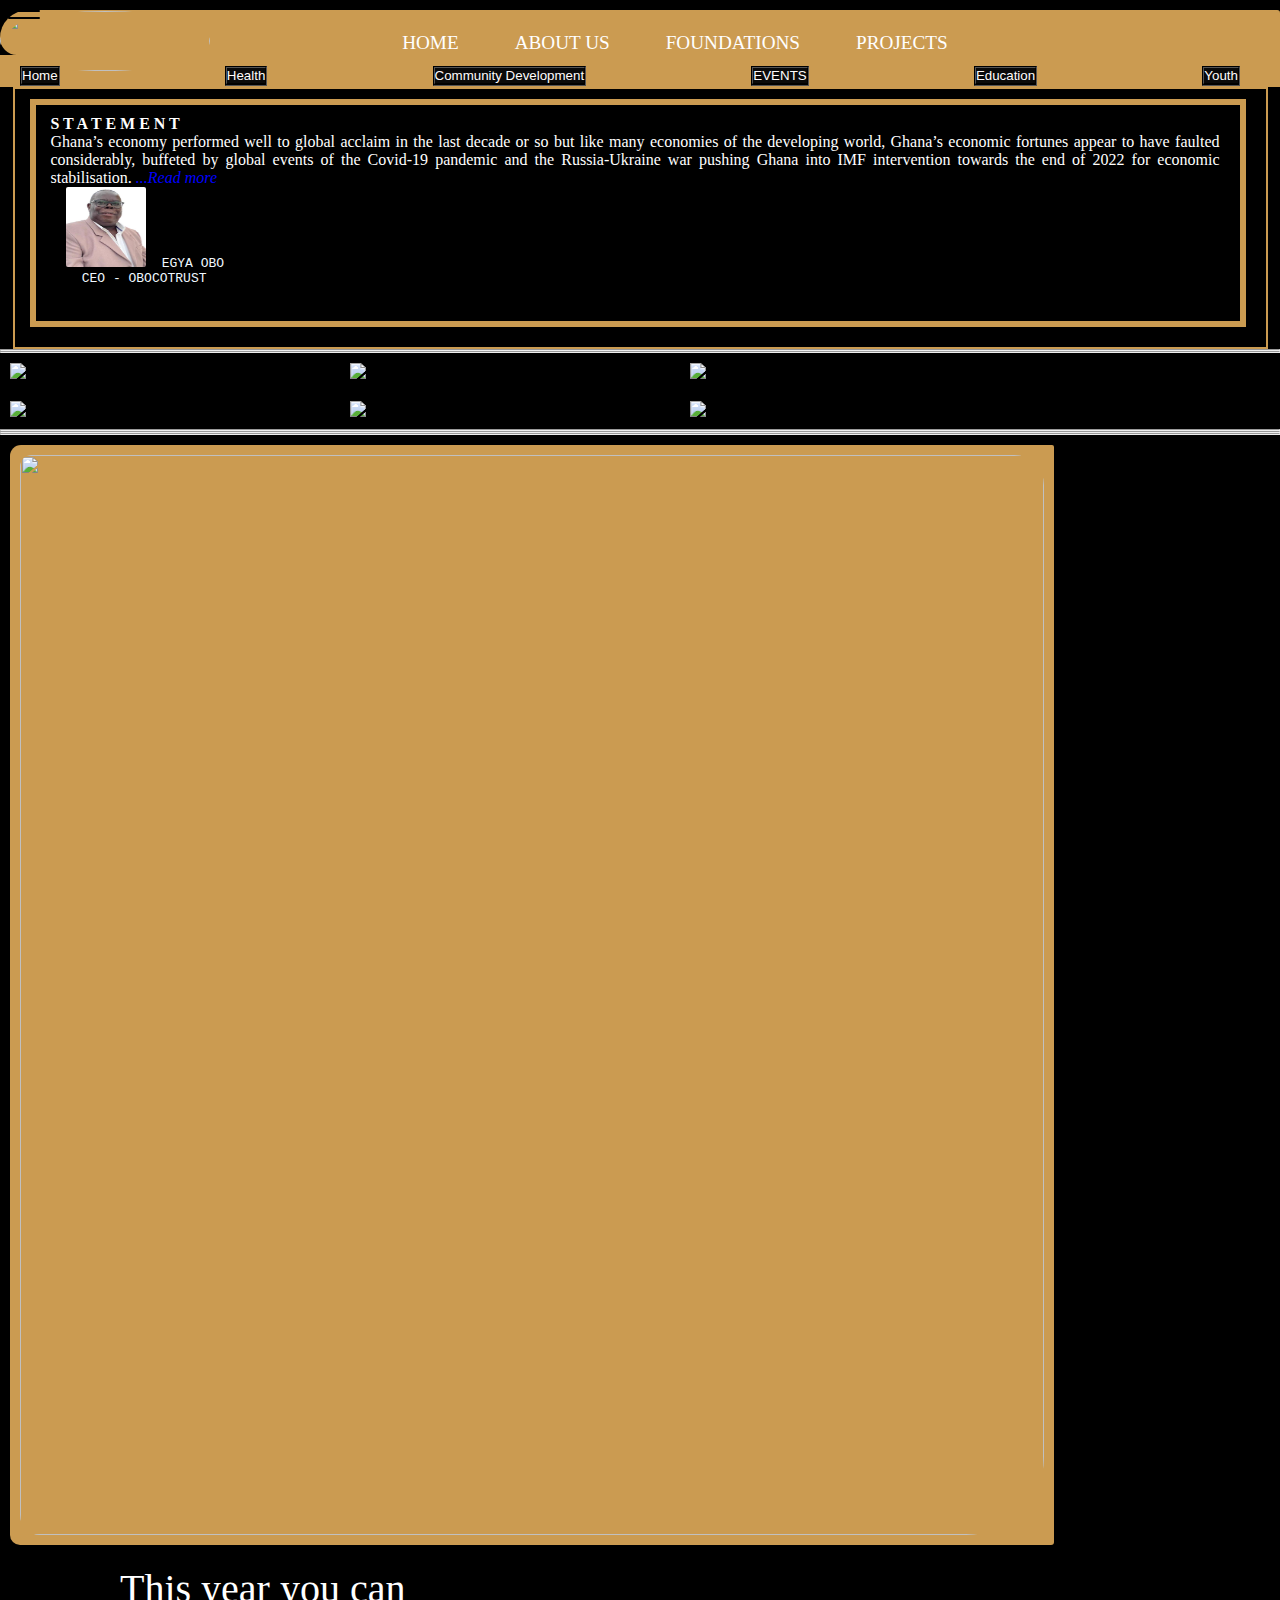
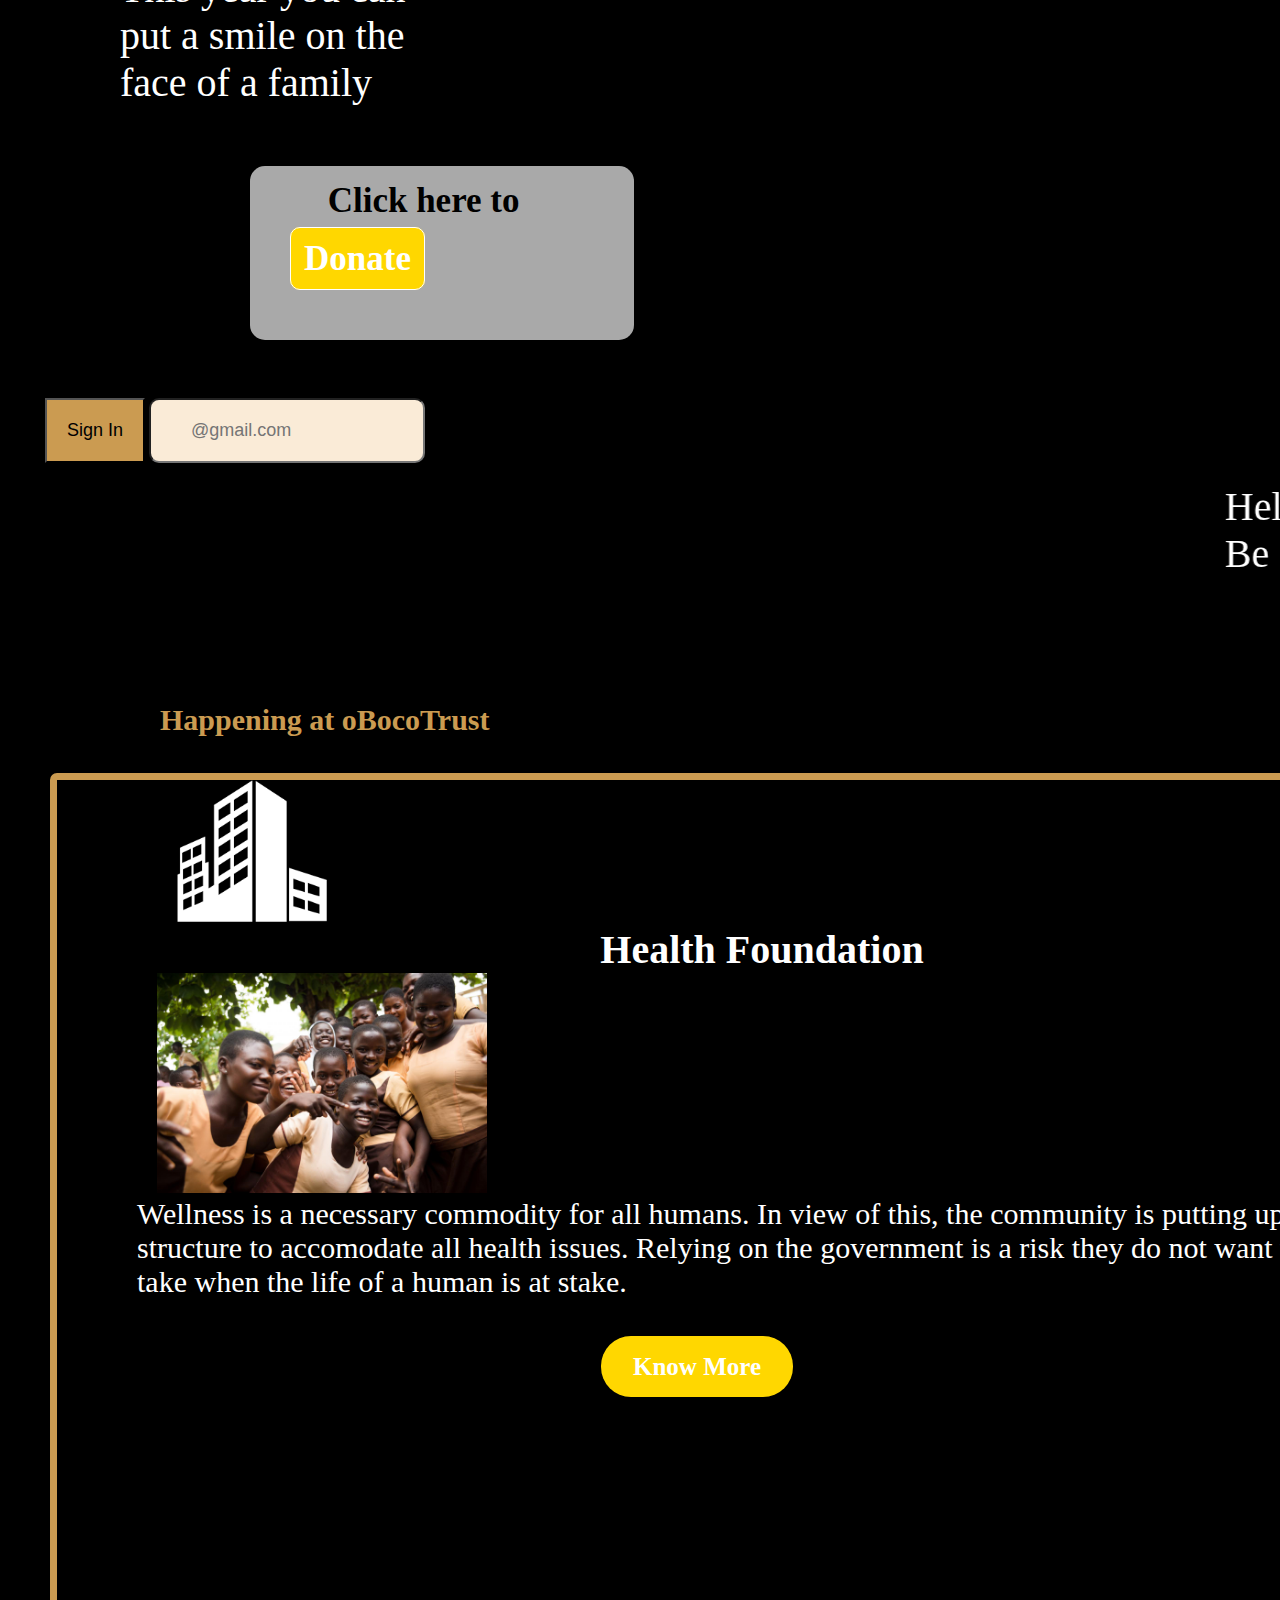
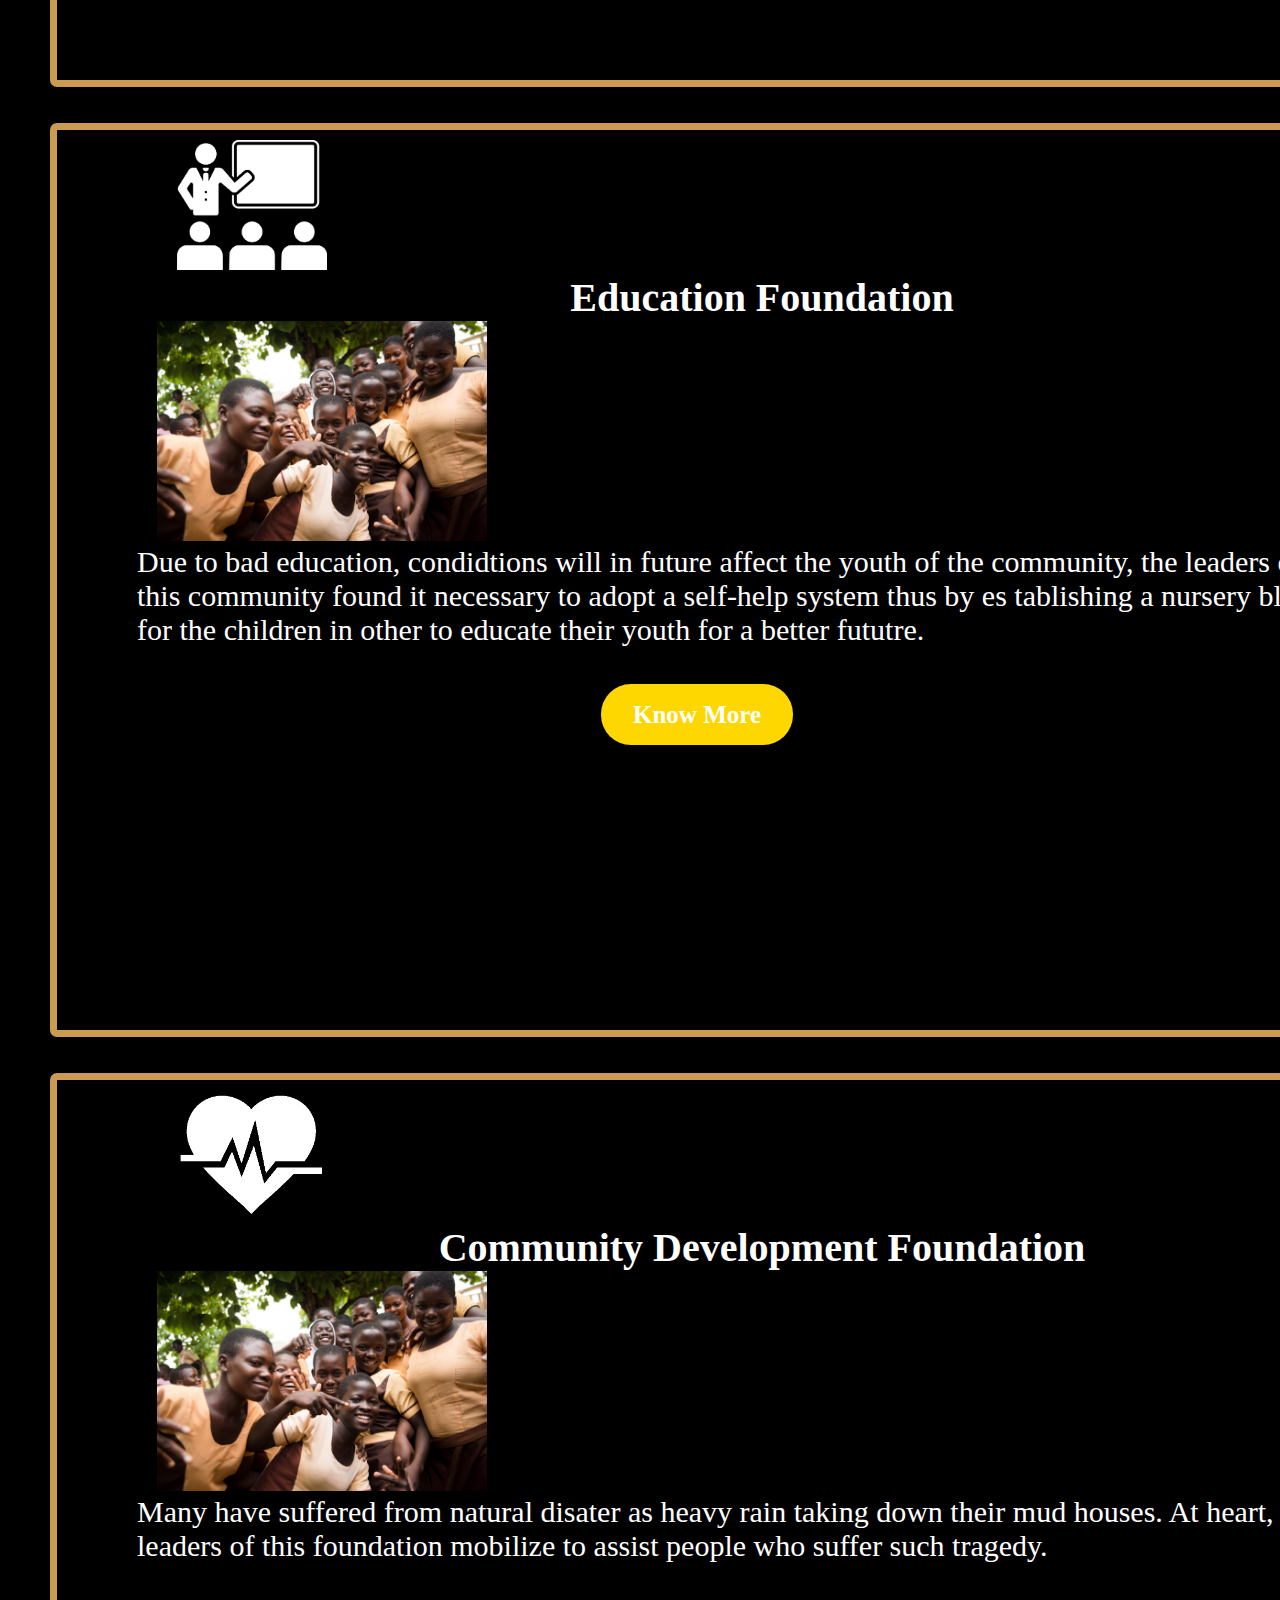
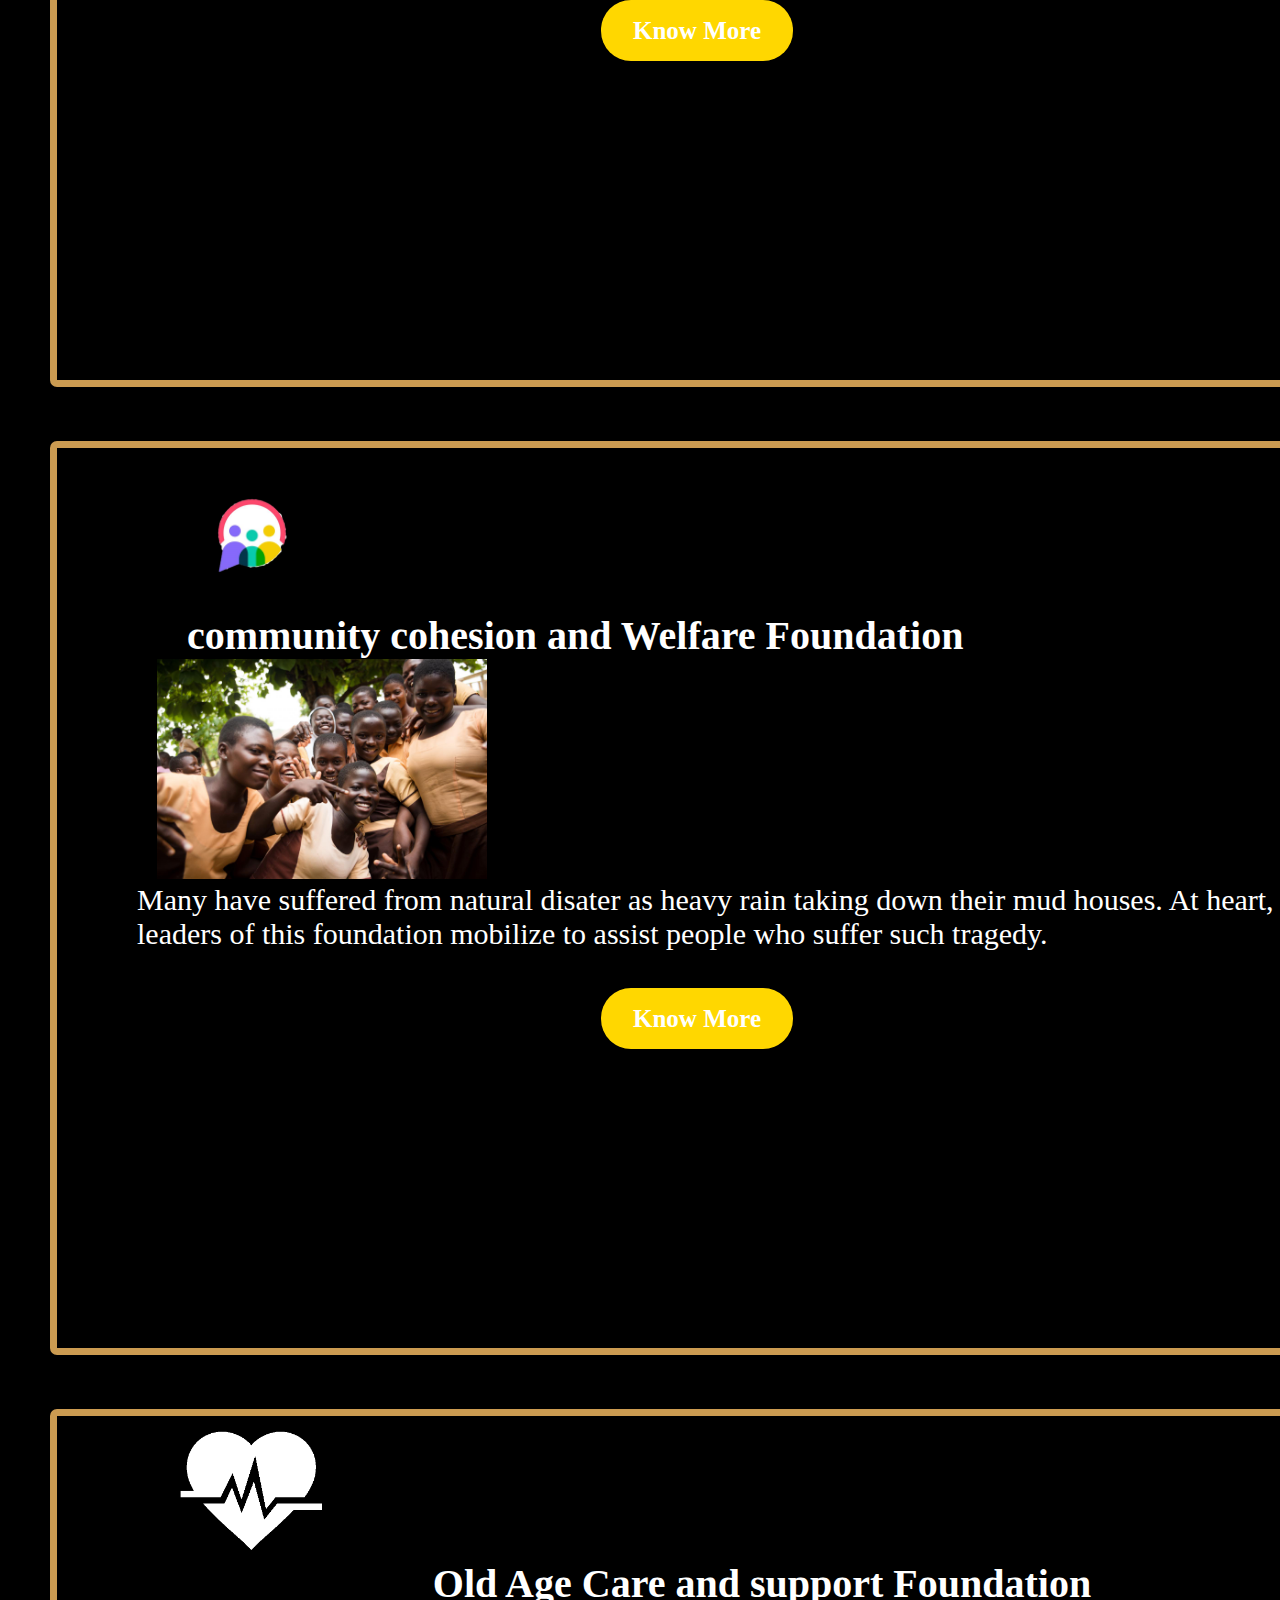
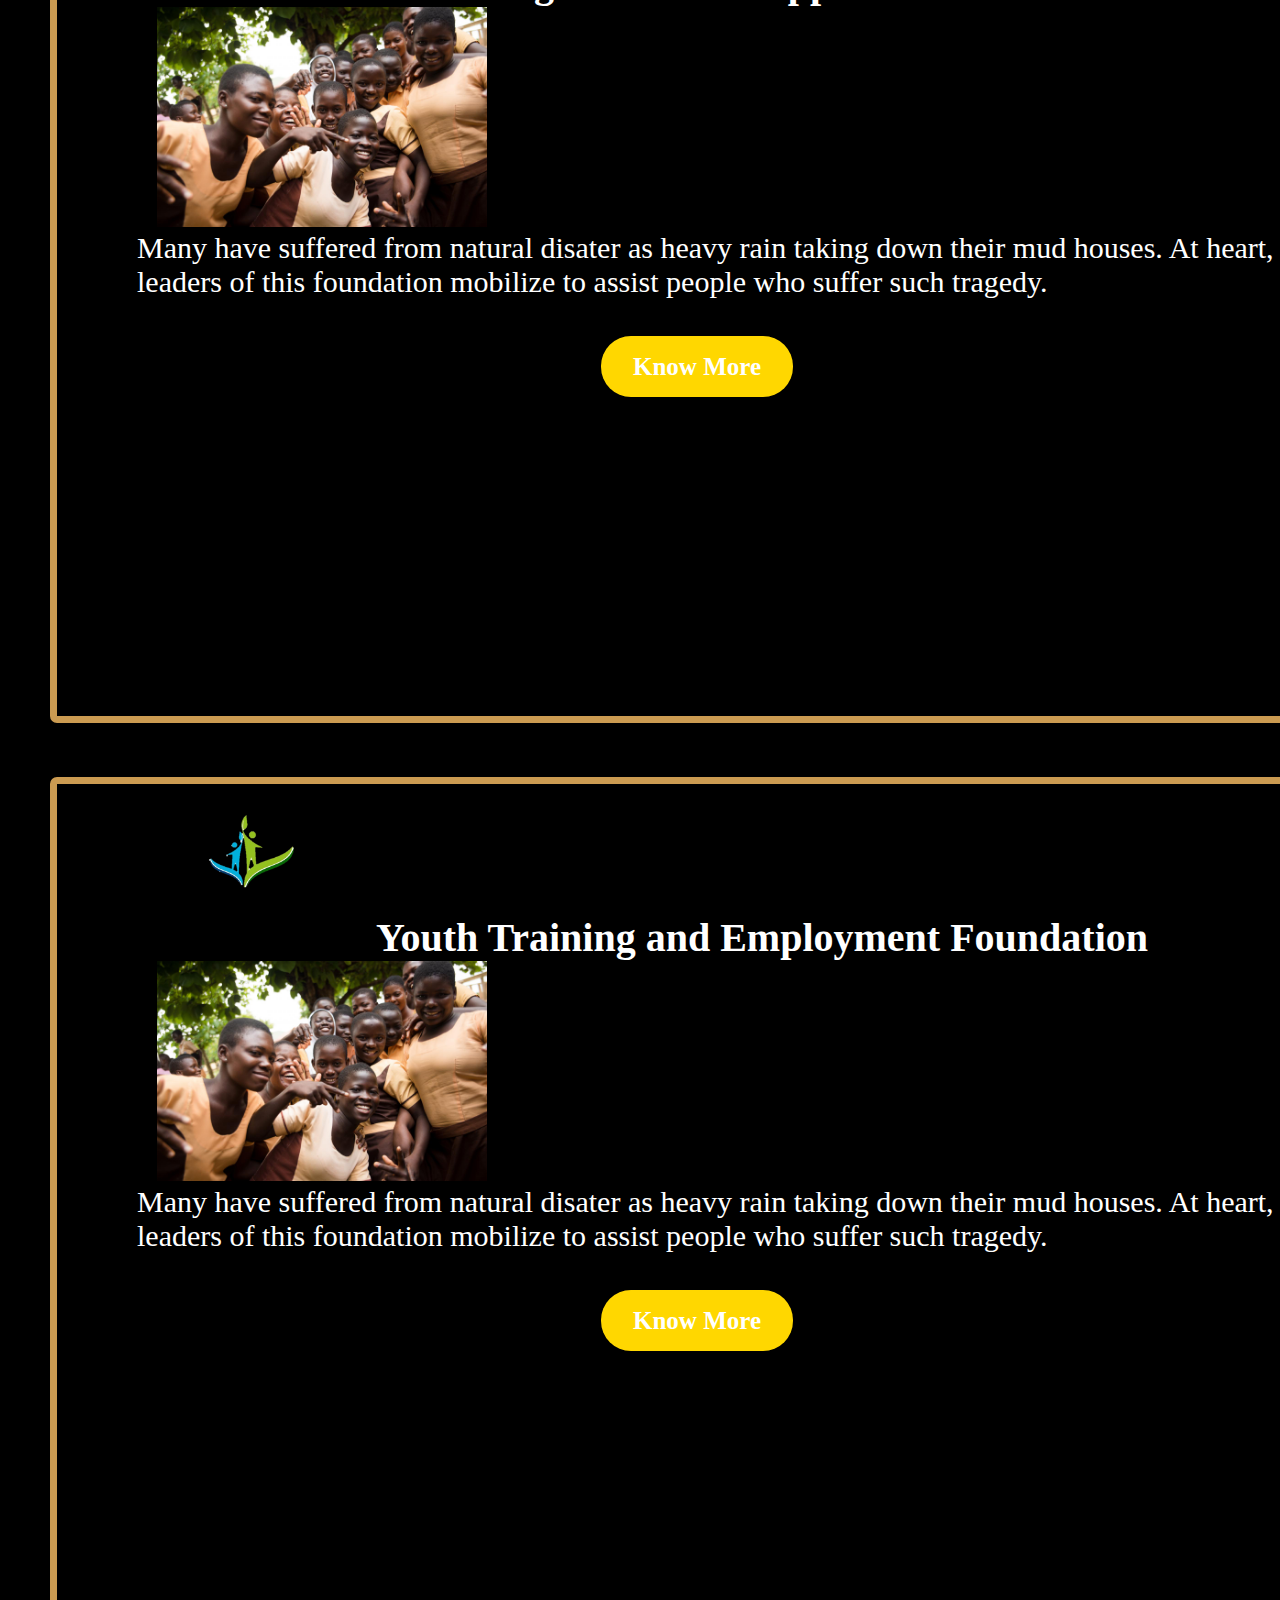
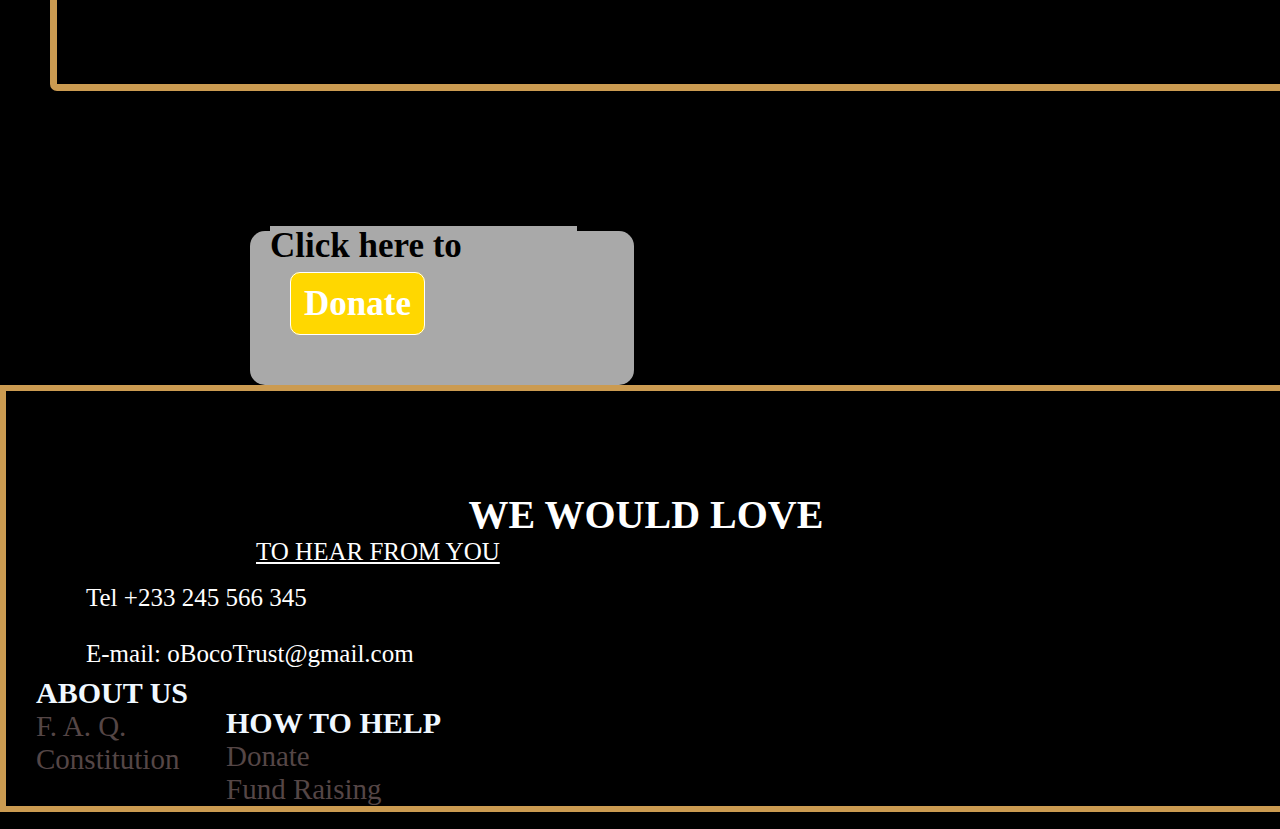
==== index.html @ 79bcd11e "Add files via upload" ====
<!DOCTYPE html>
<html lang="en">
<head>
    <meta charset="UTF-8">
    <meta http-equiv="X-UA-Compatible" content="IE=edge">
    <meta name="viewport" content="width=device-width, initial-scale=1.0">
    <link rel="stylesheet" href="new.css">
    <link rel="stylesheet" href="https://cdn.jsdelivr.net/npm/swiper@8/swiper-bundle.min.css"/>
    <title>ObocoTrust</title>
</head>
<body>
    <header>
        <input type="checkbox" id="nav-toggle" class="nav-toggle">
        <label for="nav-toggle" class="nav-toggle-label"><span></span></label>
    <div class="logo-frame">
    <img class="logo" src="images/logo.jpg" alt="">
</div>
<!-------Menu-->
<nav>
    <div class="menu">
    <ul>
        <li class="active"><a href="index.html"> Home</a></li>
        <li><a href="aboutpage.html">About Us</a></li>
        <li><a>Foundations</a>
            <div class="submenu">
            <ul> 
                <li><a href="edu.html">Education</a></li> 
                <li><a href="comm.html">Community Development and cohesion</a></li> 
                <li><a href="health.html">Health</a></li> 
                <li><a href="youth.html">Youth Training and Employment</a></li> 
            </ul>
        </div>
        </li>
        <li><a>Projects</a>
            <div class="submenu">
                <ul> 
                    <li><a href="dev.html">Development</a></li> 
                    <li><a href="comm.html">community cohesion and Welfare Foundation </a></li> 
                    <li><a href="old.html">Old Age Care and support Foundation</a></li> 
                </ul>
            </div>
        </li>
    </ul>
</div>
</nav>
</div>
<div class="address">
    <p> Address:</p>
    <p>Post Office Box 72 </p>
    <p>Abora Obohen via Abura Dunkwa</p>
    <p>Tel: +447865023862</p>
    <p>Digital Address (GPS): CA-03344-1265 </p>

</div>
</header>
<!--Project-->
<div class="project">
    <a href="index.html">
        <button>Home</button>
      </a>
    <a href="health.html">
        <button>Health</button>
      </a>
      <a href="dev.html">
        <button>Community Development</button>
      </a>
      <a href="events.html">
        <button>EVENTS</button>
      </a>
      <a href="edu.html">
        <button>Education</button>
      </a>
      <a href="youth.html">
        <button>Youth</button>
      </a>
</div>
<!----Our Mission-->

<div class="containers">
    
   <div class="statement">
    <div class="our-mission">S T A T E M E N T</div>
    <p>Ghana’s economy performed well to global acclaim in the last decade or so
        but like many economies of the developing world, Ghana’s economic fortunes
        appear to have faulted considerably, buffeted by global events of the Covid-19
        pandemic and the Russia-Ukraine war pushing Ghana into IMF intervention
        towards the end of 2022 for economic stabilisation. 
         <span class="more">  

            The harsh realities
            inevitably affect development programmes in Ghana and disproportionately
            impact on living standards particularly that of rural communities where
            economic activity is usually low or non-existent.<br><br>
            Abora Obohen, a small town in the Abora, Asebu and Kwamankese District of
            the Central Region of Ghana, is a rural community of peasant farmers. It has
            a resident population of about 2,000 inhabitants but with many more having
            deserted the community in search of work and better life elsewhere due to
            lack of opportunities locally. <br><br>There are two or three small petty shops.
            Smallholder peasant farming forms an almost dire economic backbone of the
            community. Despite its poor state of infrastructure and economic well-being,
            the community is vibrant, thrives on tradition and religion having about six
            chiefs and eight or nine different churches which lead spiritual advancement to
            salvation even in economic and social malaise.<br><br> So the drift of the youth to
            cities after completing their basic education at the community schools is
            unavoidable in the circumstances.<br><br> The community suffers from lack of good
            basic infrastructure, there is poor housing, the roads are dangerous to drive
            on and the community schools are ill-equipped. There is a community clinic
            which also serves neighbouring towns and villages but facilities are poor and
            substandard. The structure of the clinic building itself is crumbling down due
            to bad construction and lack of maintenance.<br><br> Bore-hole water pumping
            stations which provide clean drinking water have broken down due to lack of
            maintenance forcing the community to use local ponds as source of water
            risking a return to water-borne diseases which blighted, maimed and even
            killed many people in the community in years gone past.<br>
           <img src="images/s3.jpg" style="height: fit-content; width: fit-content;">
            <br><br>Erosion is eating up
            the beautiful natural landscape of the community due to poor drainage so
            rainfall which the community’s farming population relies on in absence of
            proper irrigation system, has now become a death trap as torrential rain pulls
            down mud-built houses and makes families homeless.<br><br> 
            These dire conditions make life difficult and with the current harsh economic
            realities of Ghana, any hope of a government intervention to make things
            better is far-fetched. Despite all the gloom, there are great attributes of
            community spirit, willingness to engage and working together to improve
            things for themselves if money for materials is made available. <br><br> For decades,
            the community has devoted each Wednesday for communal work to clean up
            the streets and around. <br><br> The youth work each Wednesday freely and
            enthusiastically. This is the spirit the founders of OBOCOTRUST and other
            leaders in the community have tapped into and channelled it in starting a self
            help project of building a Day Nursery to provide for early learning for our
            children. <br><br> The Day Nursery project is now at an advanced stage with the
            roofing having been done. This gives the community hope that collectively we
            can improve life outcomes if we think well and work together with
            determination. So far, funding for the Day Nursery project has been through
            self-fundraising voluntary donations from the community, but with low income
            levels, the project is taking far too long to complete. We need financial
            support to do more to make things better in the community. <br>We have a good
            story but need support.<br><br> 
            These are the imperatives which led to OBOCOTRUST NGO being set up as
            a voluntary non-profit and non-governmental organisation and a vehicle
            through which we can develop community cohesion and also source national
            and international charitable grants, philanthropist and voluntary donations
            from benefactors to help improve the community and its neighbouring areas.<br><br> 
            OBOCOTRUST will lead the drive for change, provide impetus for
            developments in the community which we hope will spread to its neighbouring
            towns, villages and within the District for the general good of society.<br><br> 
            Financial support, expertise engagement and advice and volunteer
            participation are what we pray for to make good things happen. God help us. <br><br>

        </span>
        <a href="#" class="read-more"><i>...Read more</i></a>
        </p>
        <pre>  <img class="ceo-image" src="ceo.JPG" alt="image" style="width: 80px; height: 80px;">  EGYA OBO
    CEO - OBOCOTRUST
            </pre>
        <div class="line"></div>
</div> 
  </div>
  <hr class="line">
  <script>
   const moreText = document.querySelector(".more");
const readMore = document.querySelector(".read-more");

readMore.addEventListener("click", function() {
if (moreText.style.display === "none") {
readMore.innerHTML = "Read Less"; 
moreText.style.display = "inline";
} else {
readMore.innerHTML = "Read More"; 
moreText.style.display = "none";
}
});

  </script>
    <!---The First Image-->
    <hr>
    <div class="image-gallery">
        <img src="vids/d2.jpg" alt="image1" controls>
        <img src="vids/e6.jpg" alt="image1">
        <img src="vids/2h2.jpg" alt="image1">
        <img src="vids/d1.jpg" alt="image1">
        <img src="vids/e4.jpg" alt="image1">
        <img src="vids/e5.jpg" alt="image1">
        
      </div>
      
    
    <hr>
     
    <hr>
     
    <hr>
    <div class="container">
        <div class="swiper">
            <div class="swiper-wrapper">
    <div class="swiper-slide"><img src="images/e4.jpg" alt="" ></div>
    <div class="swiper-slide"><img src="images/s2.jpg" alt="" ></div>
    <div class="swiper-slide"><img src="images/h10.jpeg" alt=""></div>
    <div class="swiper-slide"><img src="images/s4.jpg" alt="" ></div>
    <div class="swiper-slide"><img src="images/education.png" alt="" ></div>
    <div class="swiper-slide"><img src="images/h11.jpeg" alt="" ></div>
</div>
</div>

</div>
<script src="https://cdn.jsdelivr.net/npm/swiper@8/swiper-bundle.min.js"></script>
 
<script>
const swiper = new Swiper('.swiper', {
autoplay: {
  delay:3000,
  disableOnInteraction: false,        },

loop: true,

// If we need pagination
pagination: {
el: '.swiper-pagination',
clickable: true,
},

// Navigation arrows
navigation: {
nextEl: '.swiper-button-next',
prevEl: '.swiper-button-prev',
},


});
</script>
<!---------Put A Smile-->
<div class="wordsone">
    <p class="wordsone" style="color: white;">This year you can<br>put a smile on the <br> face of a family</p>
</div>
<div class="linking">
    <p class="wordstwo" style="color:black;"><bold>Click here to</bold></p><br>
    <a class="another-link" href="">Donate</a>
</div><br>
    <!-------The Form-->
    <form action="sign.html" class="">
        <div class="fill">
        <input type="submit" value="Sign In" class="fills">
        <input type="email" placeholder="    @gmail.com" class="fillse">
    </div>
    </form>   
<!---------Put A Smile-->
<div class="wordsone">
    <p class="wordsone" style="color: white;"> <marquee hspace = "20">Help us build our community <br> Be our Hero!!</marquee></p>
</div>
<!------<div class="linking">
    <p class="wordstwo" style="color: white;">Click here to</p><br>
    <a class="another-link" href="">Donate</a>
</div><br>-->
<br>
<br> 
<!------Happening at ObocoTrsut-->

<h3 class="happening">Happening at oBocoTrust</h3><br><br>

<!-------First Card-->
<div class="flash-cards">
<img class="pngss" src="amenities.png";  alt="">
<h4 class="writtings"><center>Health Foundation</center></h4>
<img class="my-images" src="schoolchildren.jpg" alt="";>
<p class="groups">Wellness is a necessary commodity for all humans. In view of this, the community is 
    putting up a structure to accomodate all health issues.
    Relying on the government is a risk they do not want to take when the life of a human is at stake.</p><br><br><br>
<p style="font-family: Georgia, 'Times New Roman', Times, serif; text-align: center;">
    <a class="buttontee" href="health.html" style="font-family: Georgia, 'Times New Roman', Times, serif;">Know More</a>
</p><br><br>   
</div><br><br>

<!---------Another Card-->
<div class="flash-cards">
    <img  class="pngse" src="whiteeducation.png";  alt="">
    <h4 class="writtings"><center>Education Foundation</center></h4>
    <img class="my-images" src="schoolchildren.jpg" alt="" ;>
    <p class="groups" >Due to bad education, condidtions will in future affect the youth of the community, the leaders of this 
        community found it necessary to adopt a self-help system thus by es
        tablishing a nursery block for the children in other to educate their youth for a better fututre.</p><br><br><br>

    <p style="font-family: Georgia, 'Times New Roman', Times, serif; text-align: center;">
        <a class="buttontee" href="edu.html" style="font-family: Georgia, 'Times New Roman', Times, serif;">Know More</a>
    </p>   
    </div><br><br>

<!---------The Last Card-->
<div class="flash-cards3">
    <img class="pngsh" src="whitehealth.png" alt="">
    <h6 class="writtings"><center>Community Development Foundation</center></h6>
    <img class="my-images"src="schoolchildren.jpg" alt="" ;>
    <p class="groups">Many have suffered from natural disater as heavy rain taking down their mud houses. At heart, the leaders of this foundation mobilize to assist people who suffer such tragedy.</p><br><br><br>
    <p style="font-family: Georgia, 'Times New Roman', Times, serif; text-align: center;">
        <a class="buttontee" href="dev.html" style="font-family: Georgia, 'Times New Roman', Times, serif;">Know More</a>
    </p>   
    </div><br><br><br>
    <div class="flash-cards3">
        <img class="pngsh" src="comm.png" alt="">
        <h3 class="writtings">community cohesion and Welfare Foundation</h3>
        <img class="my-images"src="schoolchildren.jpg" alt="" ;>
        <p class="groups">Many have suffered from natural disater as heavy rain taking down their mud houses. At heart, the leaders of this foundation mobilize to assist people who suffer such tragedy.</p><br><br><br>
        <p style="font-family: Georgia, 'Times New Roman', Times, serif; text-align: center;">
            <a class="buttontee" href="comm.html" style="font-family: Georgia, 'Times New Roman', Times, serif;">Know More</a>
        </p>   
        </div><br><br><br>
        <div class="flash-cards3">
            <img class="pngsh" src="whitehealth.png" alt="">
            <h4 class="writtings"><center>Old Age Care and support Foundation</center></h4>
            <img class="my-images"src="schoolchildren.jpg" alt="" ;>
            <p class="groups">Many have suffered from natural disater as heavy rain taking down their mud houses. At heart, the leaders of this foundation mobilize to assist people who suffer such tragedy.</p><br><br><br>
            <p style="font-family: Georgia, 'Times New Roman', Times, serif; text-align: center;">
                <a class="buttontee" href="old.html" style="font-family: Georgia, 'Times New Roman', Times, serif;">Know More</a>
            </p>   
            </div><br><br><br>
            <div class="flash-cards3">
                <img class="pngsh" src="youth.png" alt="">
                <h4 class="writtings"><center>Youth Training and Employment Foundation</center></h4>
                <img class="my-images"src="schoolchildren.jpg" alt="" ;>
                <p class="groups">Many have suffered from natural disater as heavy rain taking down their mud houses. At heart, the leaders of this foundation mobilize to assist people who suffer such tragedy.</p><br><br><br>
                <p style="font-family: Georgia, 'Times New Roman', Times, serif; text-align: center;">
                    <a class="buttontee" href="youth.html" style="font-family: Georgia, 'Times New Roman', Times, serif;">Know More</a>
                </p>   
                </div>
    <div class="linkings">
        <p class="wordstwos" style="color: black;">Click here to</p><br>
        <a class="another-links" href="">Donate</a>
    </div>
    <!-----The Last Part We Would Love To-->
    <footer class="foot">
    <center>
    <h1 class="love">WE WOULD LOVE</h1>
</center>
    <P class="hear">TO HEAR FROM YOU</P><br>
    <p class="hears">Tel +233 245 566 345 <br><br>
        E-mail: oBocoTrust@gmail.com
    </p><br>
    <h3 class="aboutus">ABOUT US</h3>
    <p><a class="anchor" href="#">F. A. Q.</a></p>
    <p><a class="anchor" href="#">Constitution</a></p>


     <h3 class="aboutusone" style="color:aliceblue">HOW TO HELP</h3>
     <p><a class="anchors" href="#">Donate</a></p>
    <p><a class="anchors" href="#">Fund Raising</a></p>
</footer>
-->
</body>
</html>
---- new.css ----
*{
    padding: 0;
    margin: 0;
    
    
}
 * ,*::before *::after{
box-sizing: border-box;
}

body{
    background-color: black;
   margin: 0;
   font-family: 'Times New Roman', Times, serif;
   font-weight: 400;
}
P{
    color: white;
}
.logo{
    border-radius: 80% / 80%;
 
  overflow: hidden; 
    margin-top: 4px;
    margin-left: 40px;
   
    width: 70%;

}
header{
    position: relative;
   /* background-image: linear-gradient(
        to right,
        #ff9b05 75%,
               #cb9b51 22%, 
    
    
        #f6e27a 5%,
        #cb9b51 78%,
        #dd9104 100%
        );*/
        background-color: #cb9b51;
    image-resolution: 100px;
    width: 100%;
    z-index: 999%;
   
}
nav{
  position: relative;
  text-align: left;
  top: 100%;
  left: 0;
  background: rgb(0, 0, 39);
  display: none;
  transform: scale(0,1);
  transform-origin: top;
  opacity: 0;
  transition: transform 400ms ease-in-out;
  transition: opacity 150ms ease-in-out,

}
nav ul{
    margin: 0;
    padding: 0;
    list-style: none;

    
      
} 
nav ul li{
    margin-bottom: 1em;
    margin-left: 1em;

}
nav ul li a{
    color: white;
 text-decoration: none;
 font-size: 1.2rem;
 text-transform: uppercase;

    
}
nav ul li a:hover{
  color:#cb9b51;
}
.nav-toggle:checked ~ nav{
    display: block;
    display: block;
    transform: scale(1,1);
    opacity: 1;
    transition: opacity 250ms ease-in-out 250ms;
}
.nav-toggle{
    display: none;
}
.nav-toggle-label{
    position: absolute;
    top: 0;
    left: 0;
    margin-left: 0.5em;
    height: 100%;
    display: flex;
    align-items: center;
}

.nav-toggle-label span,
.nav-toggle-label span::before,
.nav-toggle-label span::after{
    display: block;
    background-color: black;
    height: 2px;
    width: 2em;
    border-radius: 2px;
    position: relative;
}
.nav-toggle-label span::before,
.nav-toggle-label span::after{
    content: "";
    position: absolute;
}
.nav-toggle-label span::before{
    bottom: 7px;

}
.nav-toggle-label span::after{
    top: 7px;
    
} 
.submenu{
    display: none;
    position: relative;
}
.menu ul li:hover .submenu{
    display: block;
    background: black;
    position: relative;
    margin-top: 15px;
    margin-left: -15px;

}
.menu ul li:hover .submenu ul{
display: block;
margin:10px;
}
.menu ul li:hover .submenu ul li{
    width: 150px;
    padding: 10px;
    background: transparent;
    border-radius: 0;
    border-bottom: 1px dotted #fff;
    text-align: left;
}

.menu ul li:hover .submenu ul li:last-child {
border-bottom: none;
}
.menu ul li:hover .submenu ul li a:hover{
    color:black;
}
.address{
    display: none;
}
.our-mission{
    color: rgb(255, 255, 255);
    text-align: justify;
    font-weight: bolder;
    text-shadow: #dd9104;
}
.image-gallery {
    display: flex;
    flex-wrap: wrap;
  }
  
  .image-gallery img {
    width: 25%;
    margin: 10px;
  }
button {
    background-color: #0a0a0a;
    color: rgb(255, 252, 252);
    border-bottom:black;
    width: max-content;

    border-style:groove;
  }
  
  button:hover {
    background-color: #f7f5f3;
  }
  .project{
    margin-left: 0%;
    padding: 20px 20px 20px 20px;
    color: rgb(243, 234, 234);
    background-color: #cb9b51;
   
  }
.ceo-image{
    
    box-sizing: 2px;
    border-radius: 2px;
}
h2{
    font-family: Cambria, Cochin, Georgia, Times, 'Times New Roman', serif;
    color: white;
    margin-left: 30%;
    margin-top: 10%;
    font-size: 35px;
}
.containers {
    border: 2px solid #cb9b51;
    color: aliceblue;
    width: 95%;
    margin: 0 auto;
    font-weight: 40px;
    padding: 10px 20px 20px 15px;
    text-align: justify;
  }
  .statement{
    border: 6px solid #cb9b51;
    padding: 10px 20px 20px 15px;
    text-align: justify;
  }
  .more {
    display: none;
  }
  
  .read-more {
    text-decoration: none;
    color: blue;
    cursor: pointer;
  }

.first-link{
    border: 4px solid white;
    margin-left: 270px;
background-color: #cb9b51;
     /*background-image: linear-gradient(
        to right,
        #ff9b05 0,
               #cb9b51 22%, 
        #f6cf7a 45%,
        #f6f2c0 50%,
        #f6e27a 55%,
        #cb9b51 78%,
        #dd9104 100%
        );*/
    color: white;
    font-size: 20px;
    border-radius: 20px;
    padding: 5px;
    margin-top:-500px;
}
.words{
    background-color: darkgrey;
    color: black;
    font-size: 20px;
    text-align: left;
    margin-top: 40px;
    width: 40%;
    margin-left: 10px;
}
.fill{
    margin-left: 200px;
    margin-top: 40px;
}
.fills{
    padding: 20px;
    background-color: antiquewhite;
    font-size: 18px;
    margin-left: -195px;
    background-color: #cb9b51;
}
.fillse{
    padding: 20px;
    background-color: antiquewhite;
    font-size: 18px;
    border-radius: 10px;
}
.wordsone{
	position:relative;
	
    margin-left: 20px;
    margin-top: 60px;
    color: white;
    font-size: 20px;
}
.another-link{
    border-radius: 10px;
    padding: 5px 7px;
    background-color: #cb9b51;
    /*background-image: linear-gradient(
        to right,
        #ff9b05 0,
               #cb9b51 22%, 
        #f6cf7a 45%,
        #f6f2c0 50%,
        #f6e27a 55%,
        #cb9b51 78%,
        #dd9104 100%
        );*/
    margin-left: 30px;
    margin-top: 90px;
    font-size: 23px;
    text-decoration: none;
    color: rgb(0, 0, 0);
    font-weight: bolder;
}
.linking{
    margin-left: 210px;
    margin-top: -50px;
    background-color: darkgrey;
    padding-top: 17px;
    border-radius: 15px 40px;
    width: 35%;
    height: 8VH;
}
.wordstwo{
    background-color: darkgrey;
    margin-top: -15px;
    margin-left: 20PX;
    width: 60%;
    font-size: 25px;
    text-align: center;
    text-emphasis: block;
    font-weight: bolder;
}
.flash-cards{
    border-radius: 50px;
    height: 56vh;
    border: 7px solid #cb9b51;
    width: 70%;
    margin-left: 50px;
}
.flash-cards3{
    border-radius: 50px;
    height: 49vh;
    border: 7px solid #cb9b51;
    width: 70%;
    margin-left: 50px;
}
.wordstwos{
    background-color: darkgrey;
    margin-top: -15px;
    margin-left: 20PX;
    width: 80%;
    font-size: 25px;
    font-weight: bolder;
}
.linkings{
    margin-left: 160px;
    margin-top: -30px;
    background-color: darkgrey;
    padding-top: 100px;
    border-radius: 15px;
    width: 35%;
    height: 12VH;
}
.another-links{
    border-radius: 10px;
    padding: 5px 7px;
    background-color: #cb9b51;
    /*background-image: linear-gradient(
        to right,
        #ff9b05 0,
               #cb9b51 22%, 
        #f6cf7a 45%,
        #f6f2c0 50%,
        #f6e27a 55%,
        #cb9b51 78%,
        #dd9104 100%
        );*/
    margin-left: 30px;
    margin-top: 90px;
    font-size: 25px;
    text-decoration: none;
    color: rgb(0, 0, 0);
    font-weight: bolder;
    
}
.last-part{
    margin-top: -60px;
    width: 50%;
    margin-left: 180px;
}
.buttontee{
    background-color: #cb9b51;
    /*background-image: linear-gradient(
        to right,
        #ff9b05 0,
               #cb9b51 22%, 
        #f6cf7a 45%,
        #f6f2c0 20%,
        #f6e27a 55%,
        #cb9b51 78%,
        #dd9104 100%
        );*/
    color: rgb(0, 0, 0);
    text-decoration: none;
    border: 2px solid transparent;
    font-weight: bold;
    padding: 9px 22px; 
    border-radius: 30px;
    transition: .4s;
    margin-top: -30px;
}
.buttontee:hover{
    background-color: transparent;
    border: 2px solid #cb9b51;
    cursor: pointer;
}
.erosion{
    display: block;
    color: rgb(224, 221, 217);
    font-display: 100px;
    text-emphasis: block;
    border: #fff;
    margin-left: 120px;
    font-weight: 700px;
    font-size: larger;

}

.erosion a{
    color: #fff;

}
.container{
    position: relative;
	border: 0px solid #cb9b51;
    width: 350px;
    background-color: #cb9b51;
    margin-left: 20px;
    padding: 10px 10px 10px 10px;
    margin-bottom: 5px;

    border-radius: 11px 2px 3px 10px;
	
}
.swiper{
    position: relative;
    width: 350px;
   height: 50vh;
   border-radius: 11px 2px 3px 10px;
}
.swiper-slide img{
    position:relative;
    width:350px;
    border-radius: 11px 30px 78px 20px;
    height: 50vh;
}
.first-images{
    width: 100px;
    margin-left: 10px;
    
 
}
.pngss{
    width: 60px;
    margin-left: 120px;
    margin-top: 10px;
}
.pngse{
    width: 60px;
    margin-left: 120px;
    margin-top: 10px;

}
.pngsh{
    width: 60px;
    margin-left: 120px;
    margin-top: 10px;
}
.my-images{
    width: 110px;
    margin-left: 100px;
}
.writtings{
    color: white; 
    margin-left: 10px;
    font-size: 25px; 
}
.groups{
    color: white;
    margin-left: 20px;
}
.happening{
    color:#cb9b51; 
    margin-left: 50px;
  position:relative;
}
.love{
    color: white;
}
.hear{
    color: white;
    font-size: 15px; 
    margin-left: 150px; 
    text-decoration: underline;
}
.hears{
    color: white; 
    margin-left: 120px;
}
.aboutus{
    color: aliceblue;
    font-size: 20px;
    margin-left: 70px;
    margin-top: -10px;
}
.aboutusone{
    color: aliceblue;
    font-size: 20px;
    margin-top: -70px;
    margin-left: 220px;
}
.anchor{
    margin-left: 70px; 
    text-decoration: none; 
    color: rgb(85, 70, 70);
    font-size: 20px;
}
.anchors{ 
    text-decoration: none; 
    color: rgb(85, 70, 70);
    font-size: 20px;
    margin-left: 220px;
    margin-top: -90px;
}
.last-part{
        margin-top: -100px;
        width: 50%;
        margin-left: 330px;
        border: 4px solid #cb9b51;
}
.foot{
    border: 6px solid #cb9b51;
    width: 100%;
    color: goldenrod;
    background-color:black;
    left:0;
    
}
 /*Second Screen*/ 

@media only screen and (min-width: 768px) {
    .nav-toggle-label{
        display: none;
    }
    .foot{
        border: 6px solid #cb9b51;
        width:100%;
        color: blanchedalmond;
        background-color:black;
    
        
    }/*
header{
    display: grid;
    grid-template-columns: 1fr auto minmax(600px 1fr);
    align-items: center;
    border-radius: 100pt 10pt 0pt 60pt;
    position:relative;
}
    .logo{
        grid-column: 0/4; 
        margin: 0;
        position: relative;
        padding: 0;
        width: 120px;
        height: 100px;
        margin-top: -35%;
      
    }
   nav{
      all:unset; 
      grid-column: 2/4; 
      display: flex;
      align-items: left;
       
    }
    .submenu{
        display: none;
        position: relative;
    }
   .menu ul li:hover .submenu{
        display: block;
        background: black;
        position: relative;
        margin-top: 15px;
        margin-left: -15px;

    }
    .menu ul li:hover .submenu ul{
display: block;
margin:10px;
    }
    .menu ul li:hover .submenu ul li{
        width: 150px;
        padding: 10px;
        background: transparent;
        border-radius: 0;
        border-bottom: 1px dotted #fff;
        text-align: left;
    }

   .menu ul li:hover .submenu ul li:last-child {
border-bottom: none;
    }
    .menu ul li:hover .submenu ul li a:hover{
        color:black;
    }
.address{
    box-sizing: border-box;
    border: 5px solid #cb9b51;
    border-radius: 23px 10px 23px ;
    margin-top: 1050px;
    position: relative;
    padding-left: 78 ;
    text-align: right;
    grid-column: 4/4; 
      display: flex;
     
      display: block;
margin:10px;
}

    
    nav ul{
        display: flex;
     
    }
    nav ul li{
       margin: left 3em;
       margin-bottom: 0;

    }
    nav ul li a{
        opacity:1;
    }
    nav ul li a::before{
        content: "";
        display: block;
        height: 5px;
        background: black;
        position: absolute;
        left: 0;
        right: 0;
        top: -0.75em;
        transform-origin: right;
        transform: scale(0,1);
        transition: transform ease-in-out 250ms;

    }
    nav a:hover{
        transform:scale(1,1) ;
    }
*/
    
@media only screen and (min-width: 768px) {
    .nav-toggle-label{
        display: block;
    }
 
header{
    display: grid;
    grid-template-columns: 1fr auto minmax(600px 1fr);
    align-items: center;
    border-radius: 100pt 10pt 0pt 60pt;
    position:relative;
}
    .logo{
        grid-column: 0/4; 
        margin: 0;
        position: relative;
        padding: 0;
        width: 120px;
        height: 100px;
        margin-top: -35%;
      
    }
   nav{
      all:unset; 
      grid-column: 2/4; 
      display: flex;
      align-items: left;
       
    }
    .submenu{
        display: none;
        position: relative;
    }
   .menu ul li:hover .submenu{
        display: block;
        background: black;
        position: relative;
        margin-top: 15px;
        margin-left: -15px;

    }
    .menu ul li:hover .submenu ul{
display: block;
margin:10px;
    }
    .menu ul li:hover .submenu ul li{
        width: 150px;
        padding: 10px;
        background: transparent;
        border-radius: 0;
        border-bottom: 1px dotted #fff;
        text-align: left;
    }

   .menu ul li:hover .submenu ul li:last-child {
border-bottom: none;
    }
    .menu ul li:hover .submenu ul li a:hover{
        color:black;
    }
.address{
    box-sizing: border-box;
    border: 5px solid #cb9b51;
    border-radius: 23px 10px 23px ;
    margin-top: 1050px;
    position: relative;
    padding-left: 78 ;
    text-align: right;
    grid-column: 4/4; 
      display: flex;
     
      display: none;
margin:10px;
}

    
    nav ul{
        display: flex;
     
    }
    nav ul li{
       margin: left 3em;
       margin-bottom: 0;

    }
    nav ul li a{
        opacity:1;
    }
    nav ul li a::before{
        content: "";
        display: block;
        height: 5px;
        background: black;
        position: absolute;
        left: 0;
        right: 0;
        top: -0.75em;
        transform-origin: right;
        transform: scale(0,1);
        transition: transform ease-in-out 250ms;

    }
    nav a:hover{
        transform:scale(1,1) ;
    }


@media only screen and (min-width: 768px) {
    .first-images{
        width: 150px;
        margin-left: 70px;
    }
    .project{
        display: flex;
        justify-content: space-between;
        align-items: center;
        background-color: #cb9b51; 
        color: #fff;
        padding: 0 20px;
    }
    .project a{
        color: #fff;
        text-decoration: none;
        margin-right: 20px;
        font-size: 28px;
    }
    .project a:hover{
        background-color: #555;
    }
   /* .foot{
        border: 6px solid #cb9b51;
        width: 100%;
        color: blanchedalmond;
        background-color:black;
        left:0;
        
    }*/
    .Headingone{
        font-size: 60px;
        margin-top: -20px;
    }
    ul li a{
        text-decoration: none;
        font-size: 35px;
        color: bisque;
        padding: 0 20px;
        display: block;
        background-color: transparent;
    }
    ul {
        margin-left: 10px;
        margin-top: 20px;
    }
    .container{
        position: relative;
        width: 90%;
        margin-left: 40px;
        margin-top: 80px;
        height: 120vh;
    }
    .swiper{
        position: relative;
        width: 100%;
       height: 120vh;
    }
    .swiper-slide img{
        position: relative;
        width:100%;
        border-radius: 110px 30px 78px 20px;
        height: 1200vh;
    }
    

    .fill{
        margin-left: 240px;
        margin-top: 40px;
    }
    .fills{
        padding: 20px;
        background-color: antiquewhite;
        font-size: 18px;
        margin-left: -195px;
        background-color: #cb9b51;
    }
    .fillse{
        padding: 20px;
        background-color: antiquewhite;
        font-size: 18px;
        border-radius: 10px;
    }
    .words{
        background-color: darkgrey;
        color: black;
        font-size: 30px;
    }
    .up{
        margin-top: -50px;
    }
    .wordsone{
        margin-left: 60px;
        margin-top: 20px;
        font-size: 40px;
    }
    .wordstwo{
        background-color: darkgrey;
        margin-top: -15px;
        margin-left: 20PX;
        width: 80%;
        font-size: 35px;
    }
    .linking{
        margin-left: 250px;
        margin-top: 60px;
        background-color: darkgrey;
        width: 15%;
        padding-top: 30px;
        border-radius: 15px;
        width: 30%;
        height: 16VH;
    }
    .another-link{
        border: 1px solid white;
        border-radius: 10px;
        padding: 11px 13px;
        background-color: gold;
        margin-left: 40px;
        margin-top: -30px;
        width: 5%;
        font-size: 35px;
        text-decoration: none;
        color: white;
    }

   .flash-cards{
        border-radius: 7px;
        height: 100vh;
        width: 100%;
        font:lato;
        
    }
    .pngss{
        width: 150px;
        margin-left: 120px;
        margin-top: 0px;
    }
    .pngse{
        width: 150px;
        margin-left: 120px;
        margin-top: 10px;    
    }
    .pngsh{
        width: 150px;
        margin-left: 120px;
        margin-top: 10px;
    }
    .my-images{
        width: 330px;
    }
    .flash-cards3{
        border-radius: 7px;
        height: 100vh;
        width: 100%;
        
    }
    .writtings{
        color: white; 
        margin-left: 130px;
        font-size: 40px; 
    
    }
    .happening{
        color:#cb9b51; 
        margin-left: 160px;
        font-size: 30px;margin-top: 80px;
    }
    .groups{
        color: white;
        font-size: 30px;
        margin-left: 80px;
    }
    .buttontee{
        background-color: gold;
        color: white;
        text-decoration: none;
        border: 2px solid transparent;
        font-weight: bold;
        padding: 15px 30px; 
        border-radius: 30px;
        transition: .4s;
        margin: 20%;
        margin-bottom: 50%;
        font-size: 25px;
    }
    .wordstwos{
        background-color: darkgrey;
        margin-top: -15px;
        margin-left: 20PX;
        width: 80%;
        font-size: 35px;
    }
   .linkings{
        margin-left: 250px;
        margin-top: 140px;
        background-color: darkgrey;
        width: 15%;
        padding-top: 10px;
        border-radius: 15px;
        width: 30%;
        height: 16VH;
    }
    .another-links{
        border: 1px solid white;
        border-radius: 10px;
        padding: 11px 13px;
        background-color: gold;
        margin-left: 40px;
        margin-top: -30px;
        width: 5%;
        font-size: 35px;
        text-decoration: none;
        color: white;
    }
    .love{
        color: white;
        font-size: 40px;
        margin-top: 100px;
    }
    .hear{
        color: white;
        font-size: 25px; 
        margin-left: 250px; 
        text-decoration: underline;
    }
    .hears{
        color: white; 
        margin-left: 80px;
        font-size: 25px;
    }
    .aboutus{
        color: aliceblue;
        font-size: 30px;
        margin-left: 30px;
    }
    .aboutusone{
        color: aliceblue;
        font-size: 30px;
    }
    .anchor{
        margin-left: 30px; 
        text-decoration: none; 
        color: rgb(85, 70, 70);
        font-size: 29px;
    }
    .anchors{
        margin-left: ; 
        text-decoration: none; 
        color: rgb(85, 70, 70);
        font-size: 29px;
    }
    .last-part{
            margin-top: -100px;
            width: 50%;
            margin-left: 330px;
    }

}

@media only screen and (min-width: 1000px) {
    header{
        display: grid;
        grid-template-columns: 1fr auto minmax(600px 1fr);
        align-items: center;
        border-radius: 100pt 10pt 0pt 60pt;
        position:relative;
        height: 5vh;
        margin-top: 10px;
    }
    .logo{
        margin-top: 1px;
        height: 60px;
        width: 210px;
    }
    .first-images{
        width: 250px;
        margin-left: 29px;
        margin-top: -80px;
    }
  
    }
 
    .Headingone{
        font-size: 60px;
    }
    ul li a{
        text-decoration: none;
        font-size: 35px;
        color: bisque;
        padding: 0 20px;
        display: block;
    }
    ul {
        margin-left: 100px;
        margin-top: 20px;
    }
    .container{
        position: relative;
        width: 80%;
        margin-left: 10px;
        margin-top: 10px;
        height: 120vh;
       
    }
    .swiper{
        position: relative;
        width: 100%;
       height: 120vh;
    }
    .swiper-slide img{
        position: relative;
        width:100%;
        border-radius: 11px 30px 78px 20px;
        height: 120vh;
    }
    .erosion{
        width: 20%;
        margin-top: 150px;
    .fill{
        margin-left: 240px;
        margin-top: 40px;
    }
    .fills{
        padding: 20px;
        background-color: antiquewhite;
        font-size: 18px;
        margin-left: -195px;
        background-color: #cb9b51;
    }
    .fillse{
        padding: 20px;
        background-color: antiquewhite;
        font-size: 18px;
        border-radius: 10px;
    }
    .words{
        background-color: darkgrey;
        color: black;
        font-size: 30px;
    }
    .up{
        margin-top: -50px;
    }
    .wordsone{
        margin-left: 60px;
        margin-top: 20px;
        font-size: 40px;
    }
    .wordstwo{
        background-color: darkgrey;
        margin-top: -15px;
        margin-left: 20PX;
        width: 80%;
        font-size: 35px;
    }
    .linking{
        margin-left: 450px;
        margin-top: -70px;
        background-color: darkgrey;
        width: 15%;
        padding-top: 30px;
        border-radius: 15px;
        width: 20%;
        height: 19VH;
    }
    .another-link{
        border: 1px solid white;
        border-radius: 10px;
        padding: 11px 13px;
        background-color: gold;
        margin-left: 40px;
        margin-top: -30px;
        width: 5%;
        font-size: 35px;
        text-decoration: none;
        color: white;
    }/*
    .flash-cards{
        position: relative;
        padding: 0;
        margin: 10;
        border-radius: 7px;
        height: 50vh;
        width: 90%;
        margin-left: 60px;

        
       
    }*/
    .pngss{
        width: 150px;
        margin-left: 350px;
        margin-top: 10px;  
        width: 50px;

        
    }
    .pngse{
        width: 150px;
        margin-left: 350px;
        margin-top: 10px;  
        width: 50px;
    }
    .pngsh{
        width: 150px;
        margin-left: 350px;
        margin-top: 10px;  
        width: 50px;
    }
    .my-images{
        position: relative;
        width: 330px;
        margin-left: 10px;
        margin-top: -150px;
        margin-bottom: -170px;
    }
    .writtings{
       position: relative;
        color: white; 
        margin-left: 130px;
        font-size: 40px; 
        margin-top: -60px;
    
    }
    .flash-cards3{
        border-radius: 7px;
        height: 100vh;
        width: 100%;
        margin-left: 80px;
    }
    .happening{
        color:whitesmoke; 
        margin-left: 160px;
        font-size: 30px;margin-top: 80px;
    }
    .groups{
        color: white;
        font-size: 30px;
        margin-left: 450px;
        margin-top: -20px;
        
    }
   
    .buttontee{
        background-color: gold;
        color: white;
        text-decoration: none;
        border: 2px solid transparent;
        font-weight: bold;
        padding: 15px 30px; 
        border-radius: 30px;
        transition: .4s;
        margin: 20%;
        margin-bottom: 50%;
        font-size: 25px;
    }
    .wordstwos{
        background-color: darkgrey;
        margin-top: -15px;
        margin-left: 20PX;
        width: 80%;
        font-size: 35px;
    }
    .linkings{
        margin-left: 450px;
        margin-top: 150px;
        background-color: darkgrey;
        width: 15%;
        padding-top: 30px;
        border-radius: 15px;
        width: 18%;
        height: 16VH;
    }
    .another-links{
        border: 1px solid white;
        border-radius: 10px;
        padding: 11px 13px;
        background-color: gold;
        margin-left: 40px;
        margin-top: -30px;
        width: 5%;
        font-size: 35px;
        text-decoration: none;
        color: rgb(3, 3, 3);
    }
    /*.foot{
        border: 6px solid #cb9b51;
        width: 100%;
        color: blanchedalmond;
        background-color:black;
        left:0;*/
    }
  

}
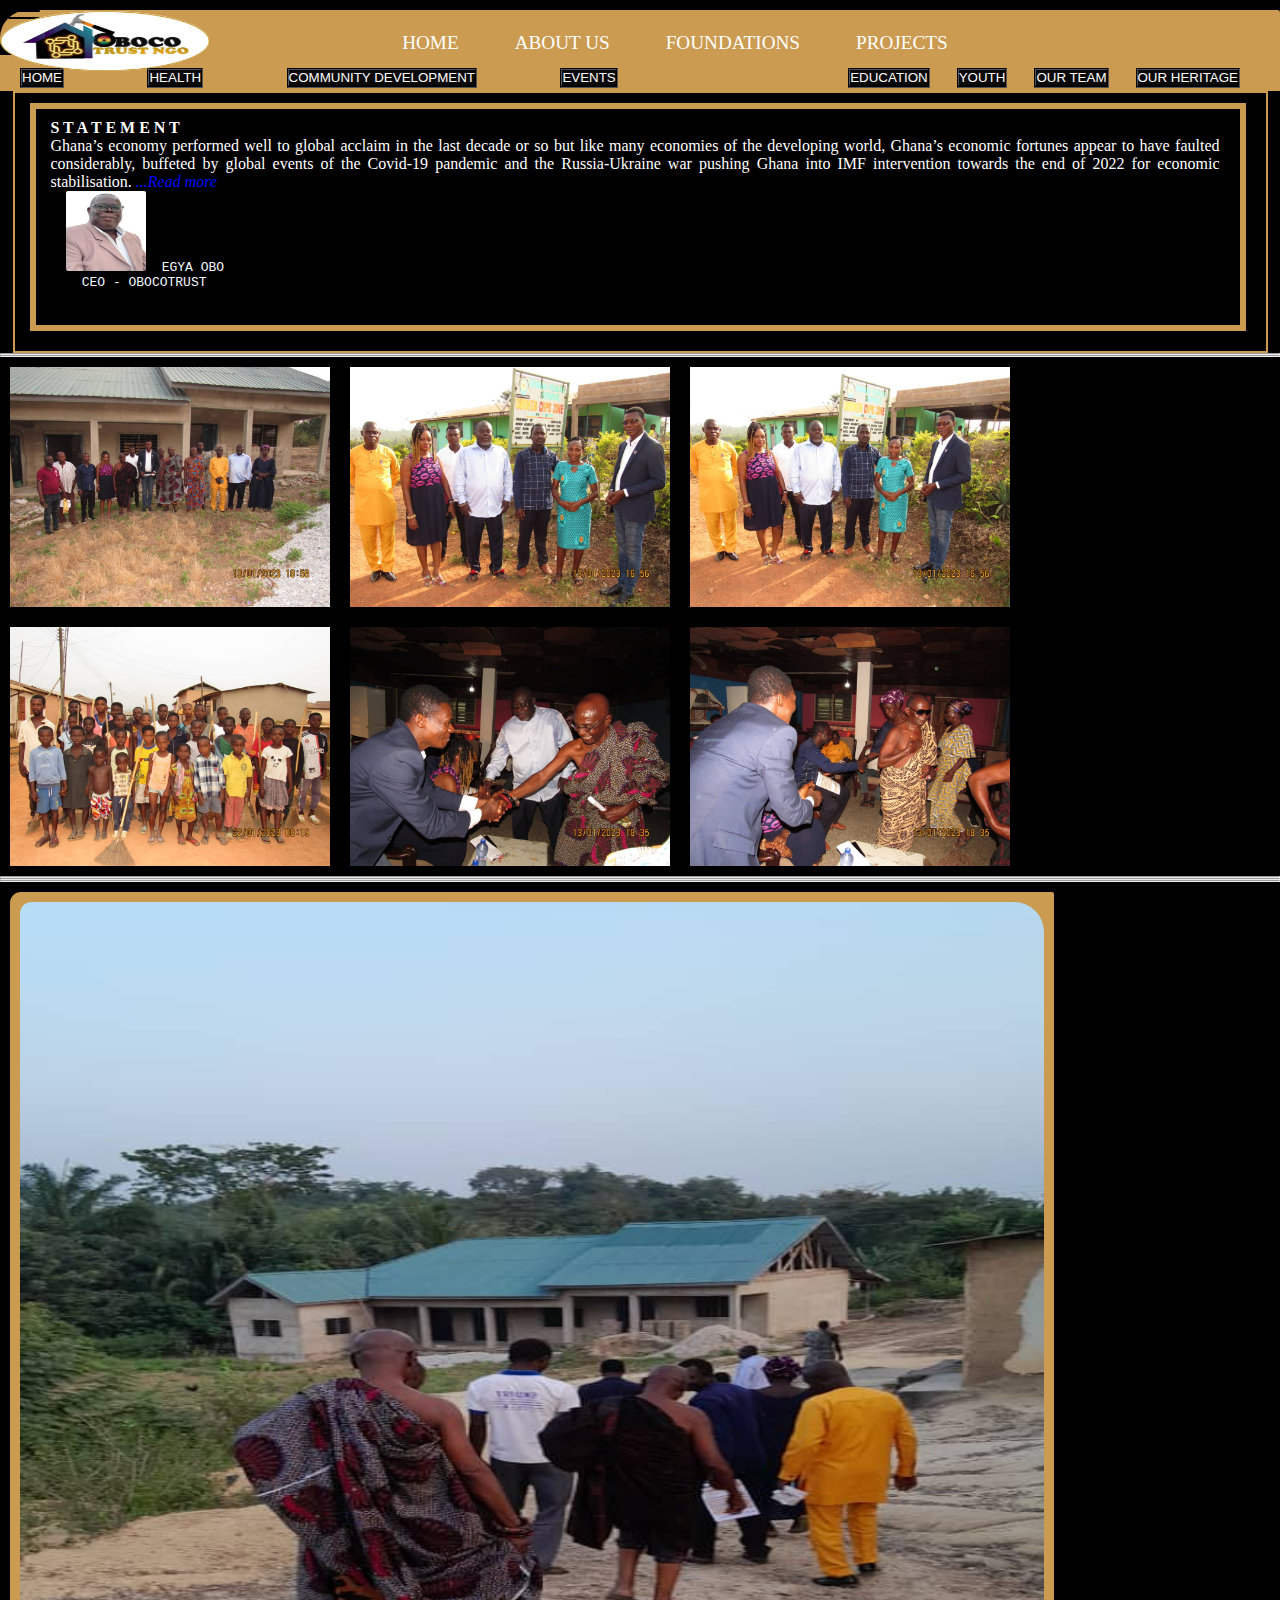
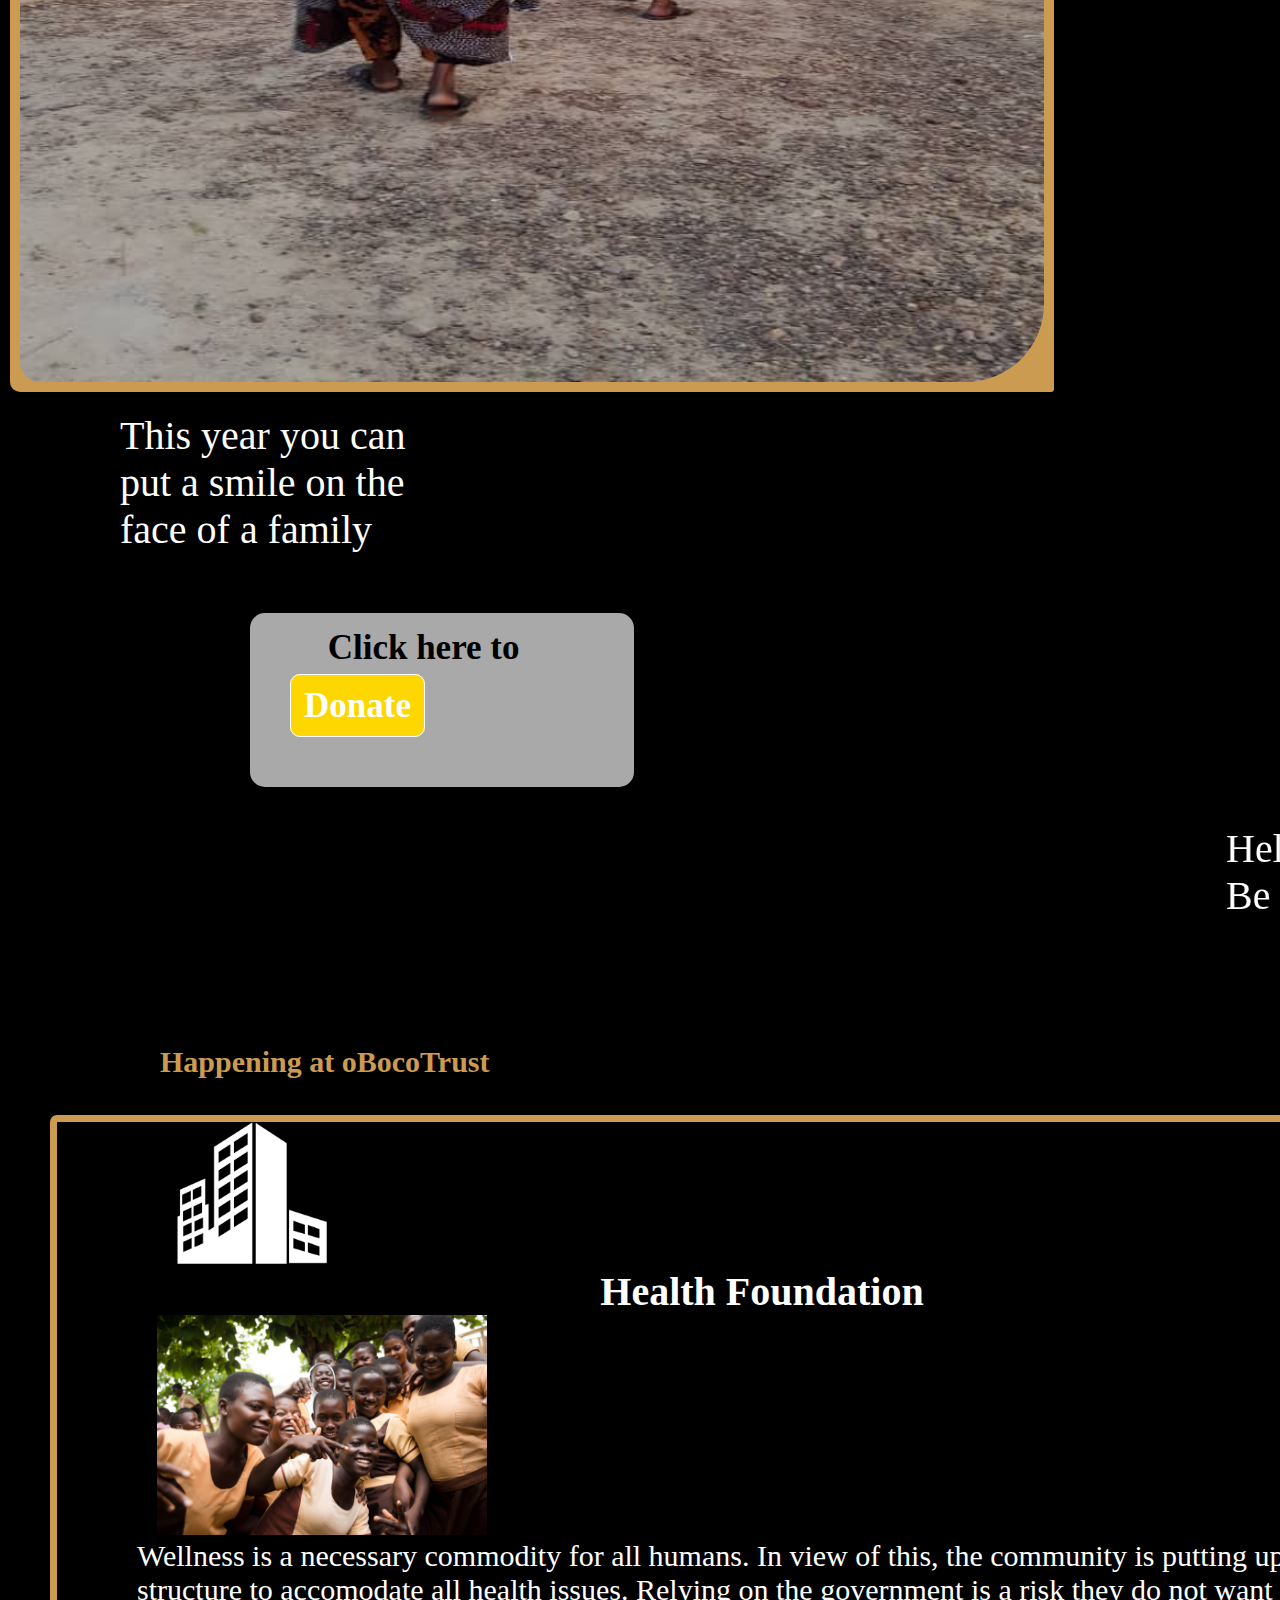
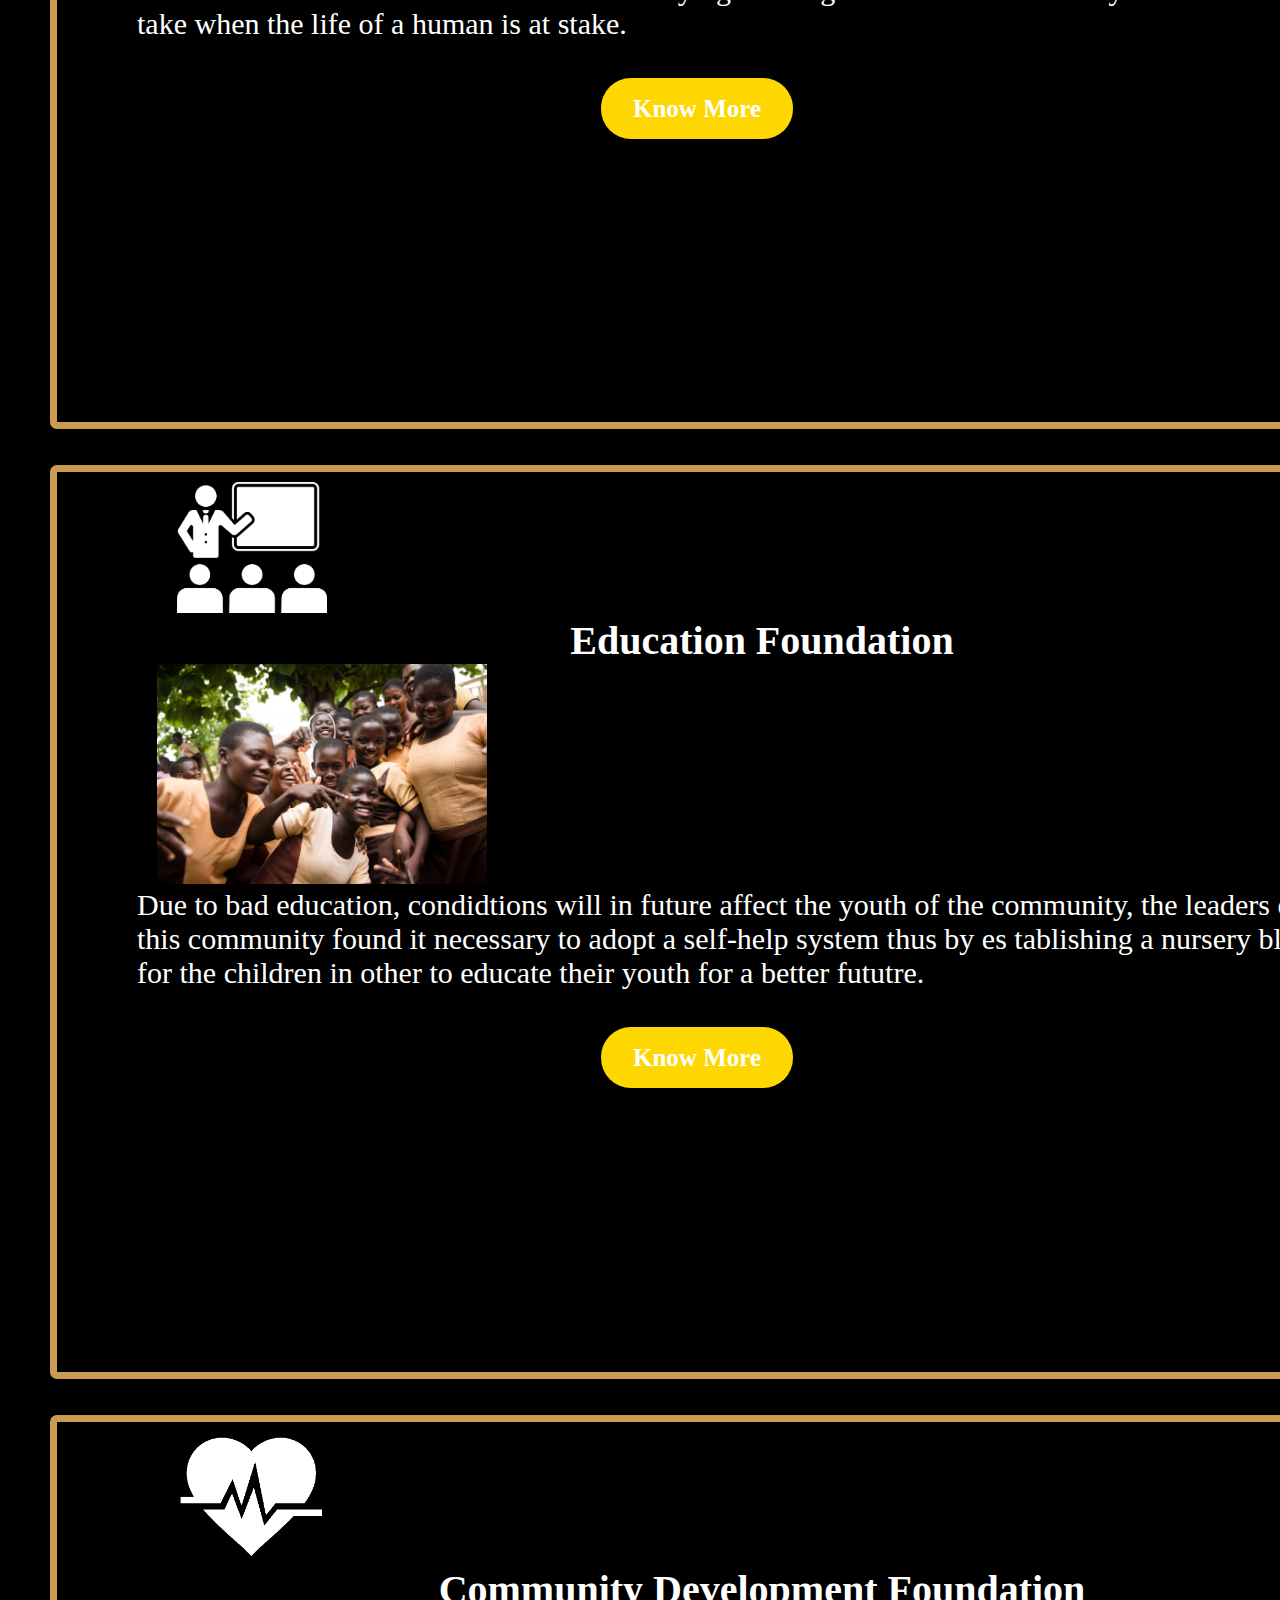
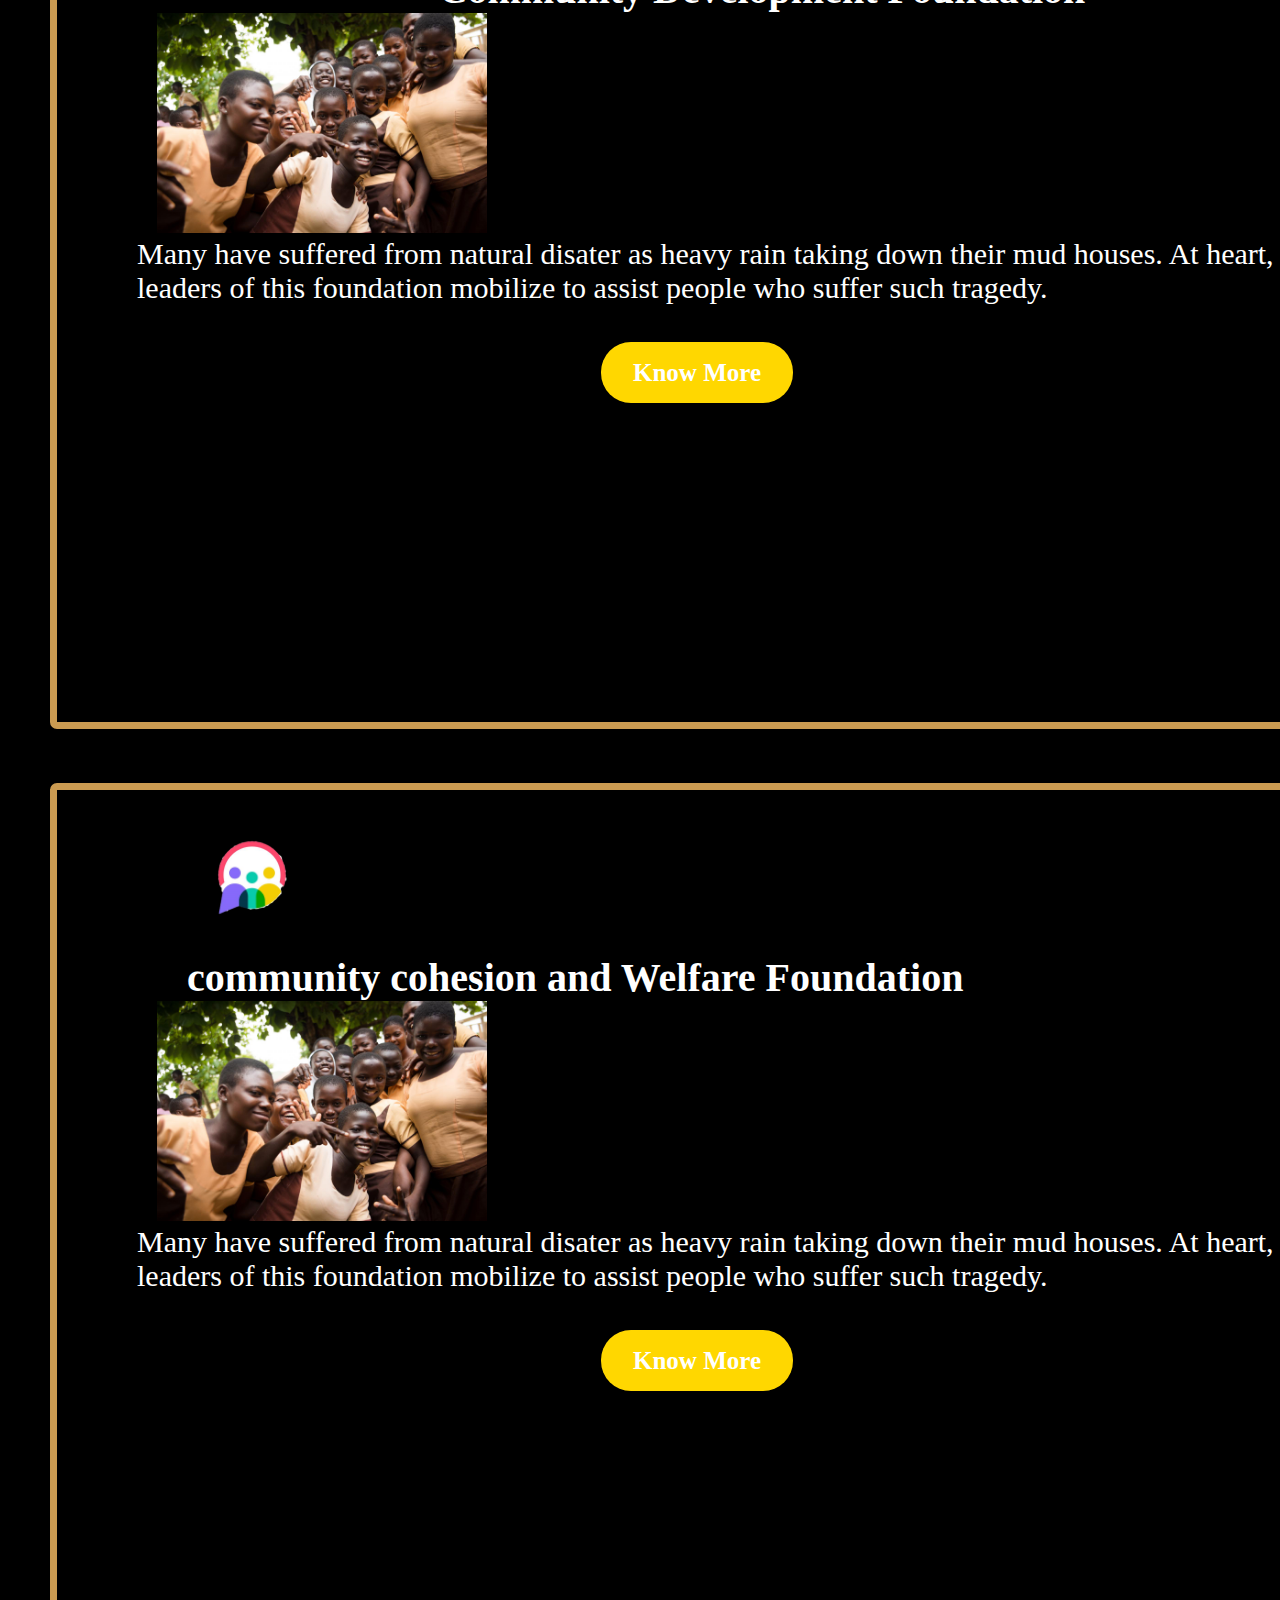
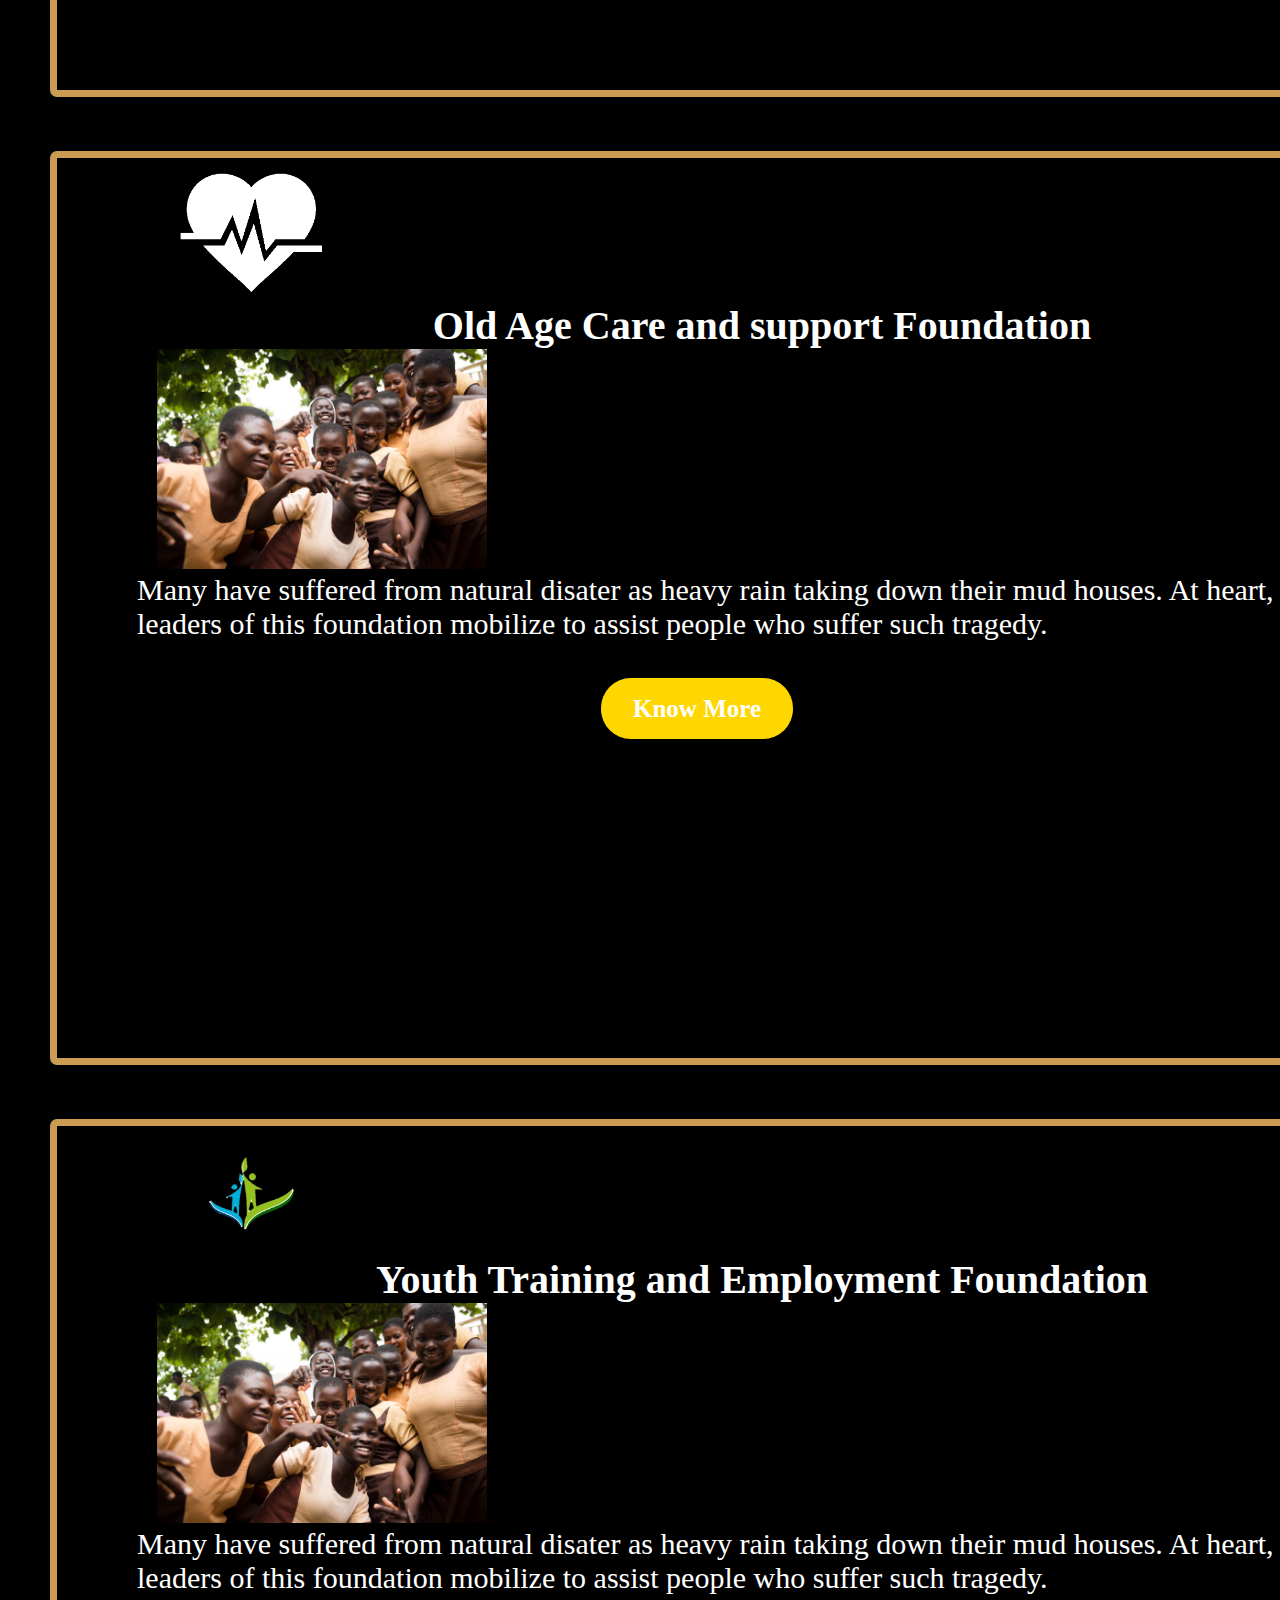
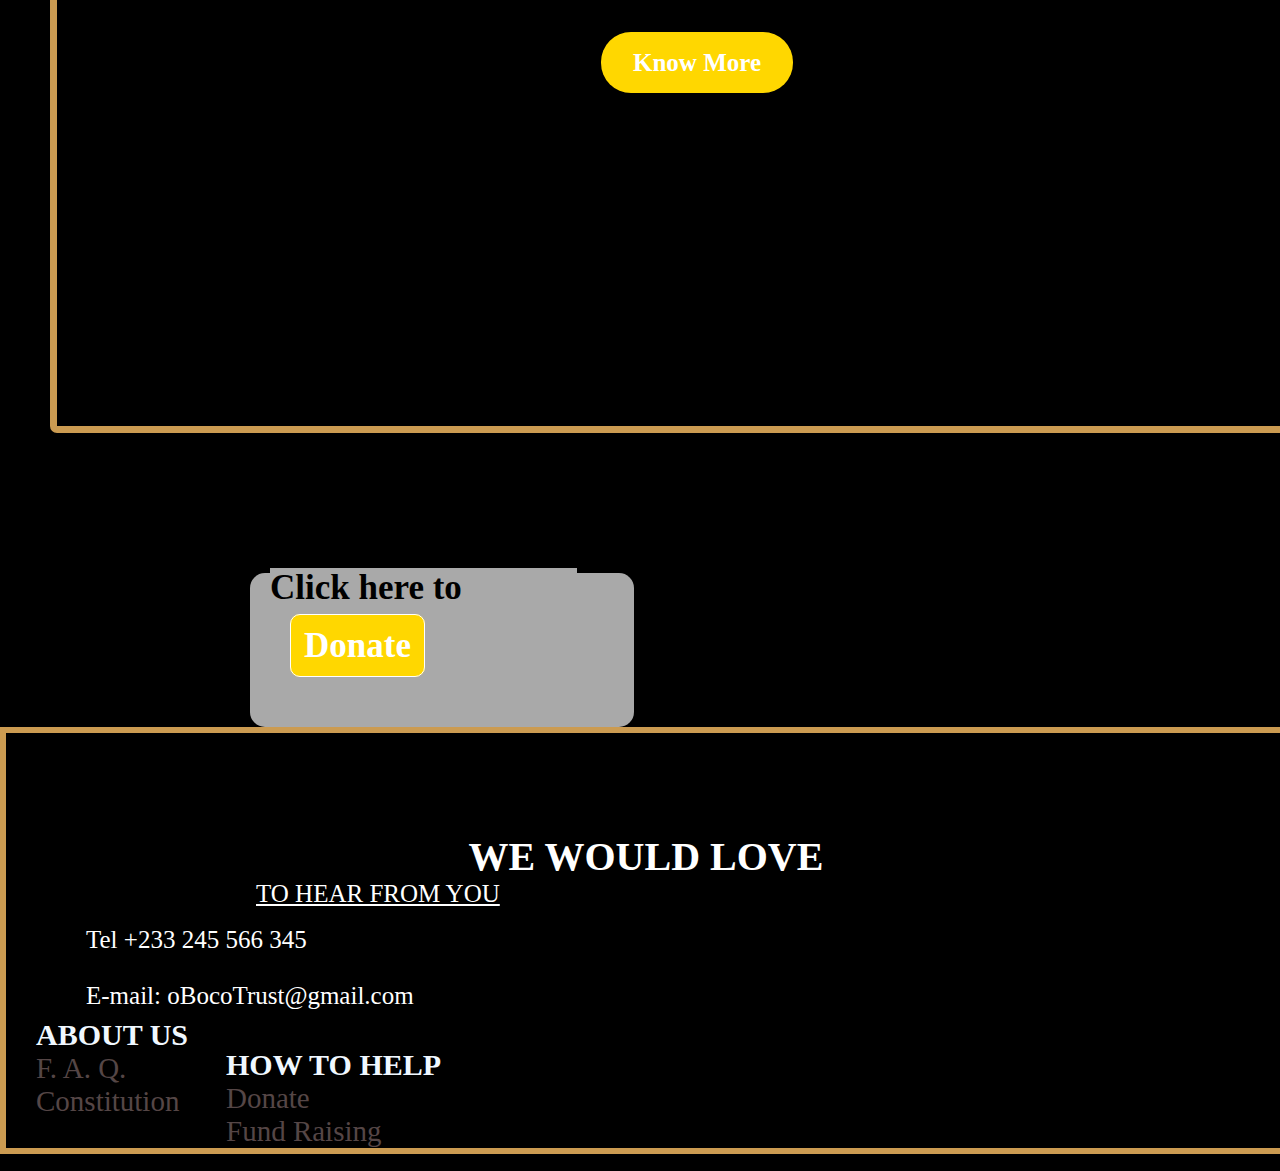
==== commit 1670e019: "Add files via upload" ====
--- a/index.html
+++ b/index.html
@@ -56,23 +56,29 @@
 <!--Project-->
 <div class="project">
     <a href="index.html">
-        <button>Home</button>
+        <button>HOME</button>
       </a>
     <a href="health.html">
-        <button>Health</button>
+        <button>HEALTH</button>
       </a>
       <a href="dev.html">
-        <button>Community Development</button>
+        <button>COMMUNITY DEVELOPMENT</button>
       </a>
       <a href="events.html">
         <button>EVENTS</button>
-      </a>
+      </a><br><br>
       <a href="edu.html">
-        <button>Education</button>
+       <p> <button>EDUCATION</button>
       </a>
       <a href="youth.html">
-        <button>Youth</button>
-      </a>
+        <button>YOUTH </button>
+      </a>
+      <a href="ourteam.html">
+        <button>OUR TEAM </button>
+      </a>
+      <a href="ourher.html">
+        <button>OUR HERITAGE</button>
+      </a></p>
 </div>
 <!----Our Mission-->
 
@@ -236,13 +242,13 @@
     <p class="wordstwo" style="color:black;"><bold>Click here to</bold></p><br>
     <a class="another-link" href="">Donate</a>
 </div><br>
-    <!-------The Form-->
+    <!-------The Form--
     <form action="sign.html" class="">
         <div class="fill">
         <input type="submit" value="Sign In" class="fills">
         <input type="email" placeholder="    @gmail.com" class="fillse">
     </div>
-    </form>   
+    </form-->   
 <!---------Put A Smile-->
 <div class="wordsone">
     <p class="wordsone" style="color: white;"> <marquee hspace = "20">Help us build our community <br> Be our Hero!!</marquee></p>
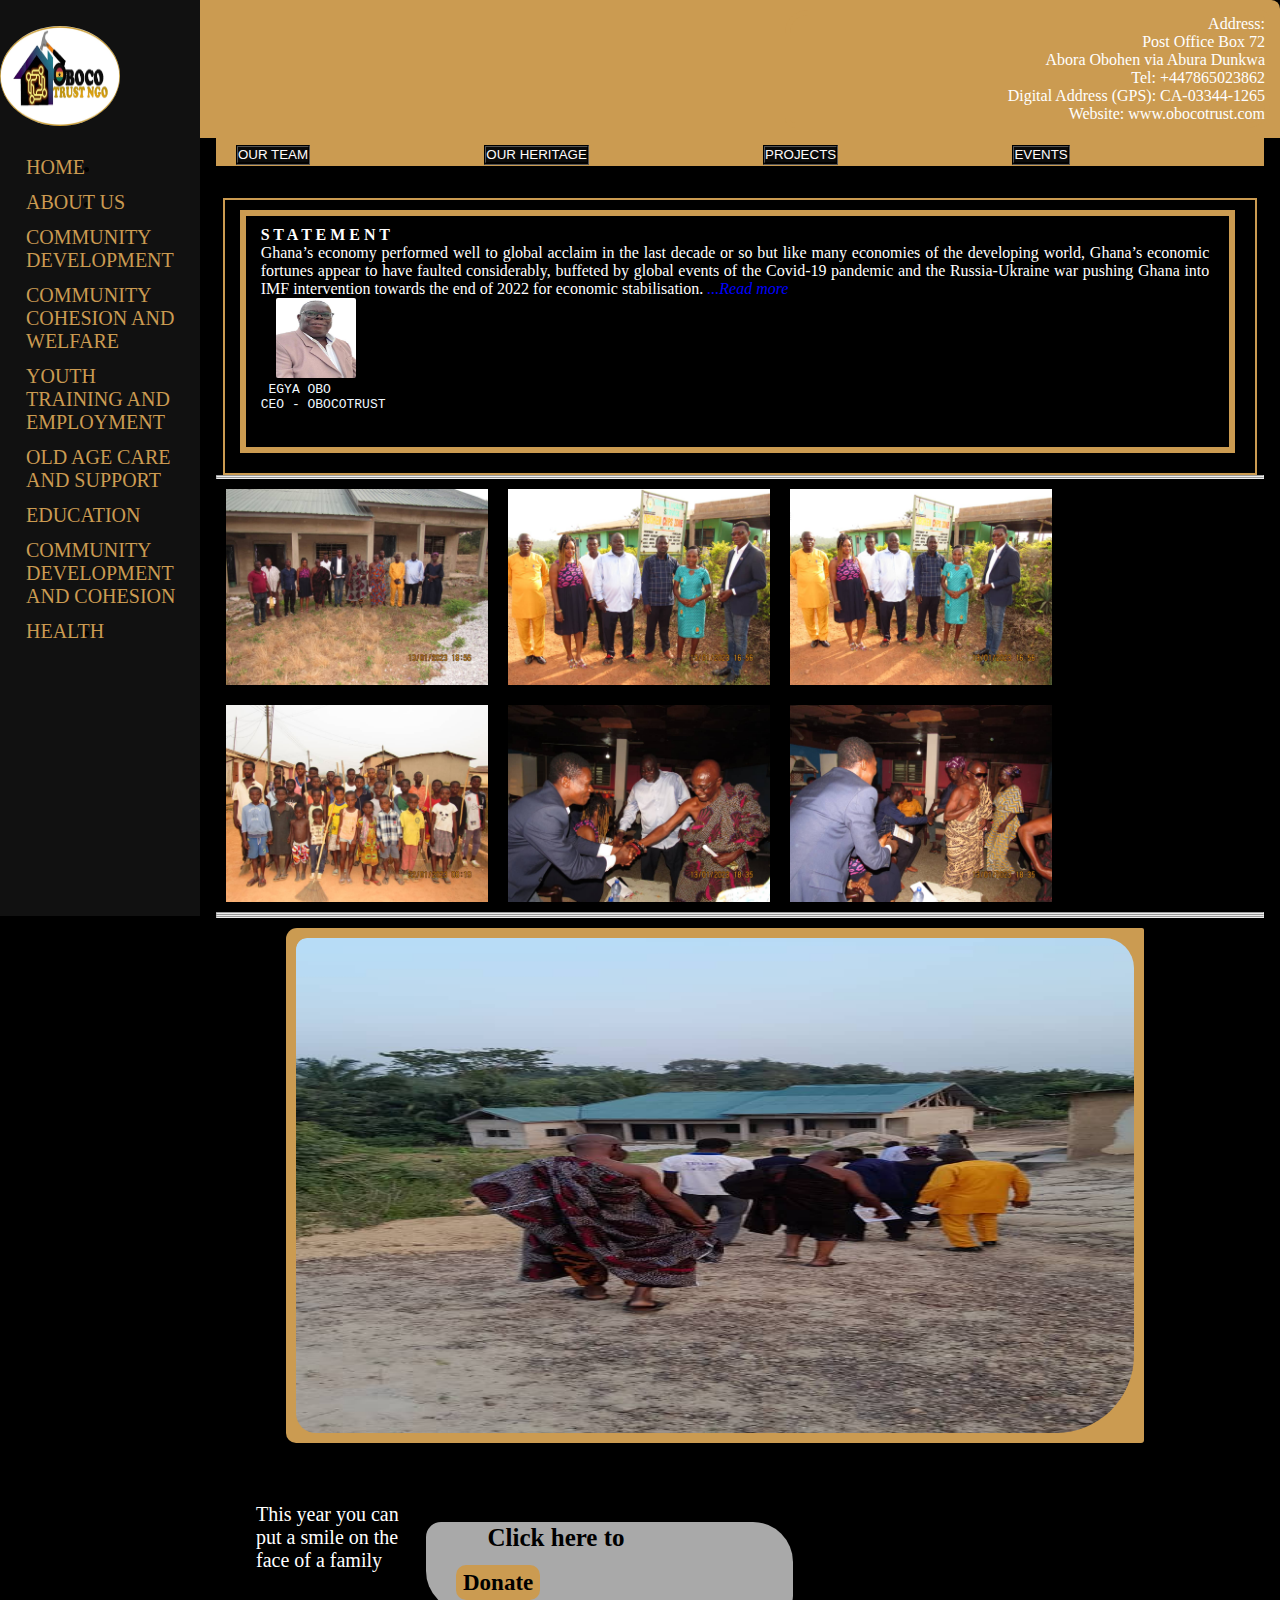
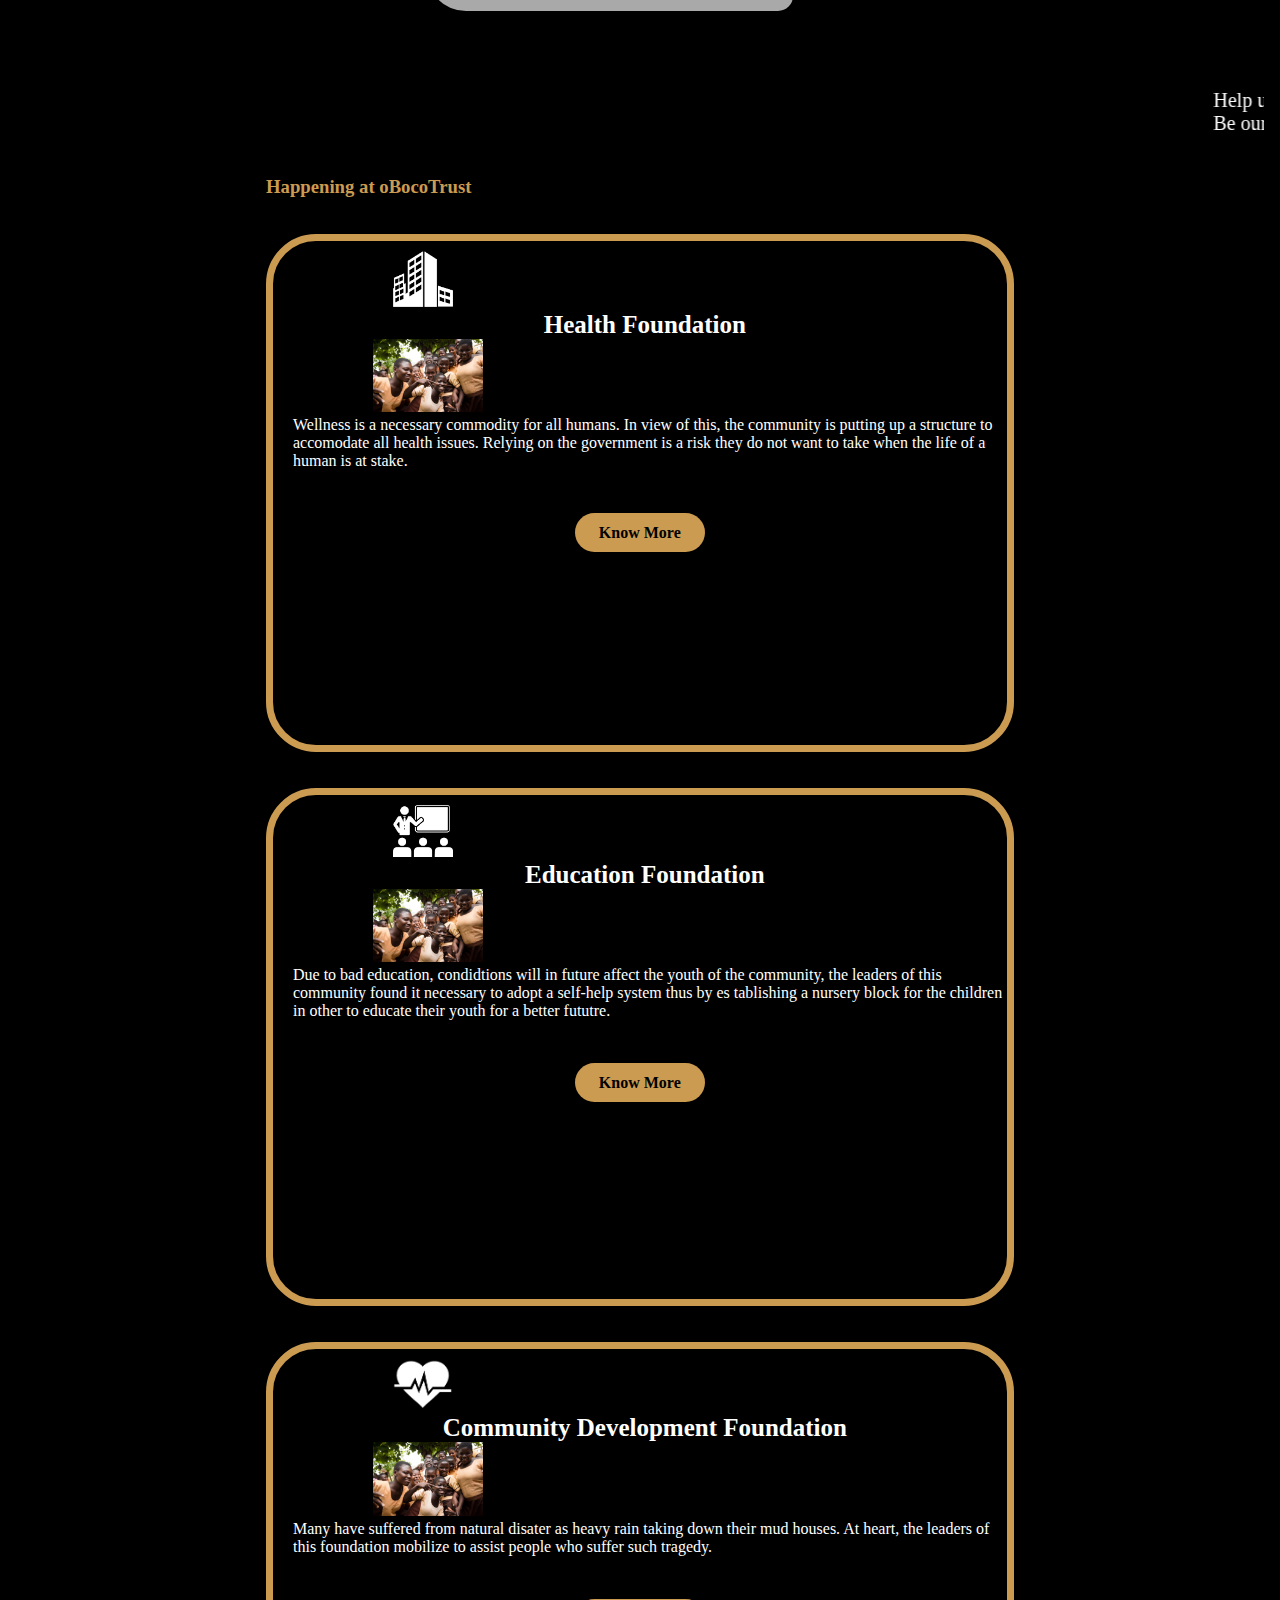
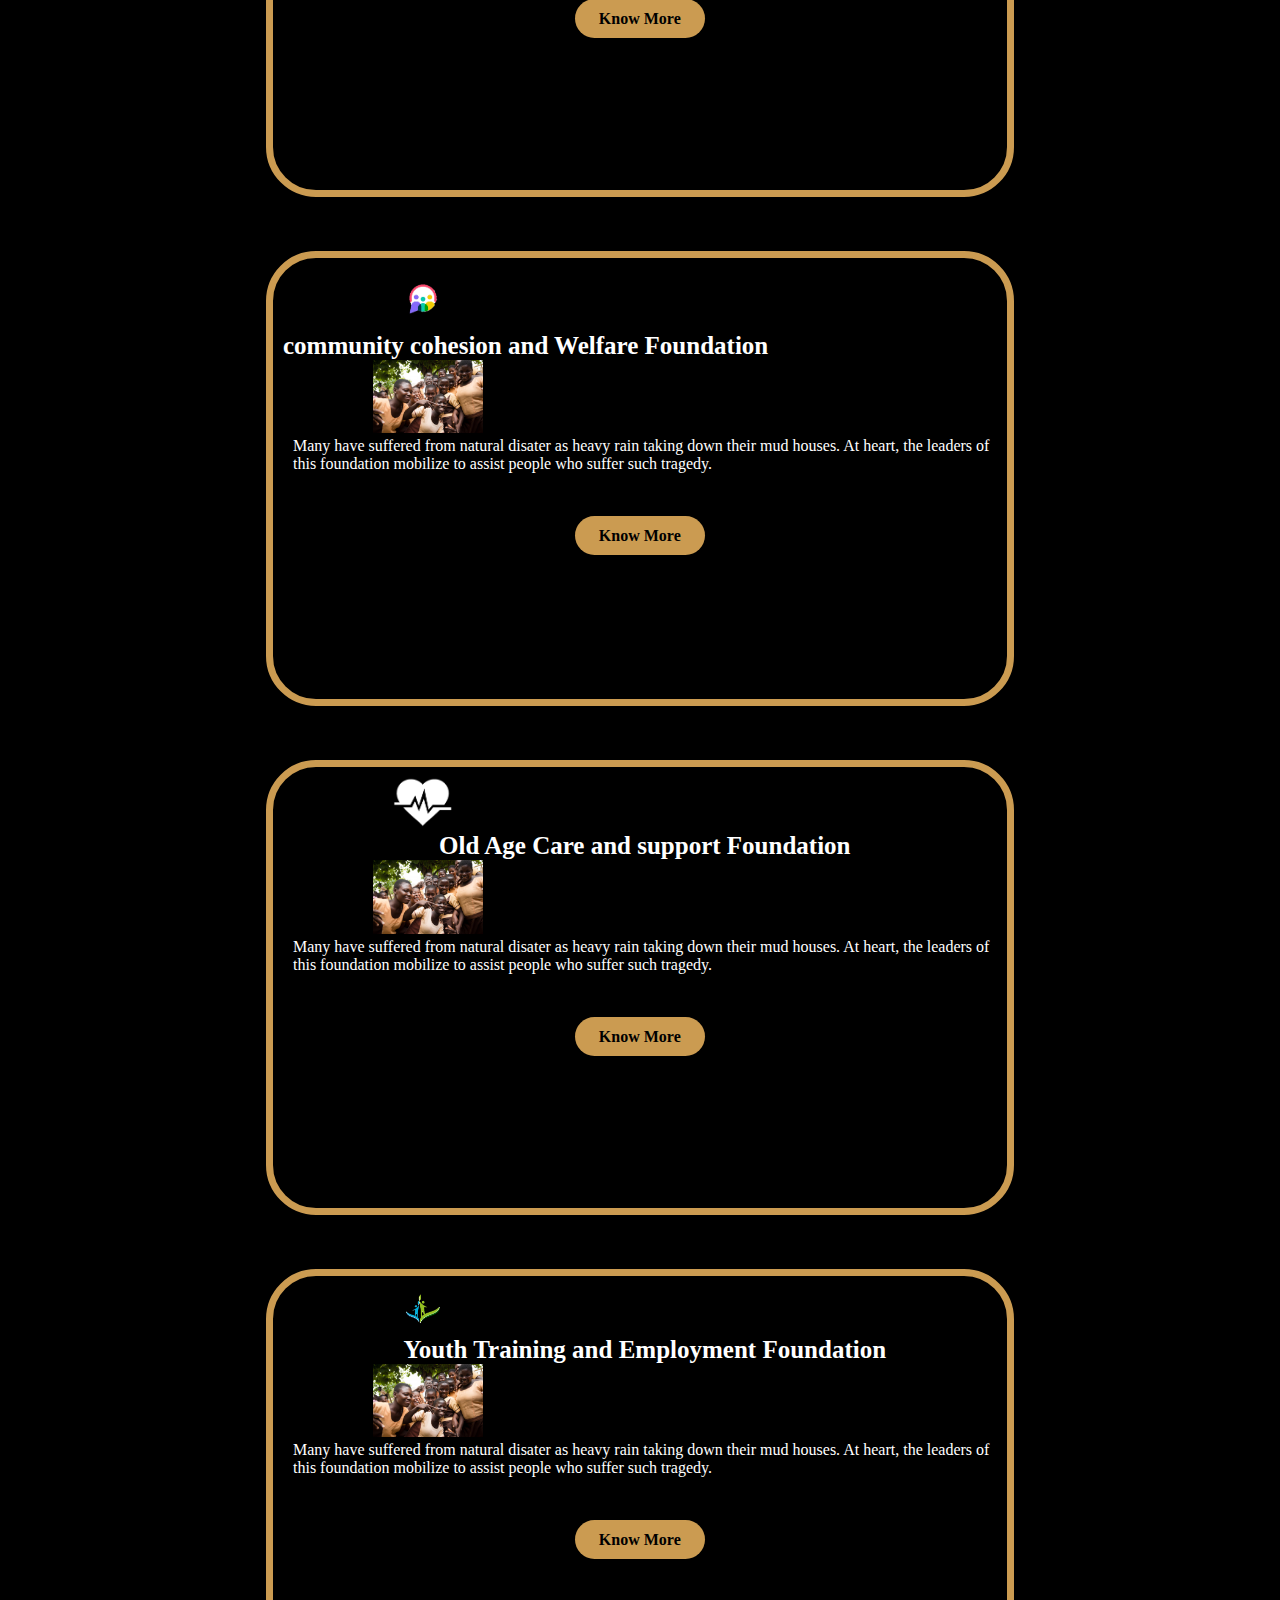
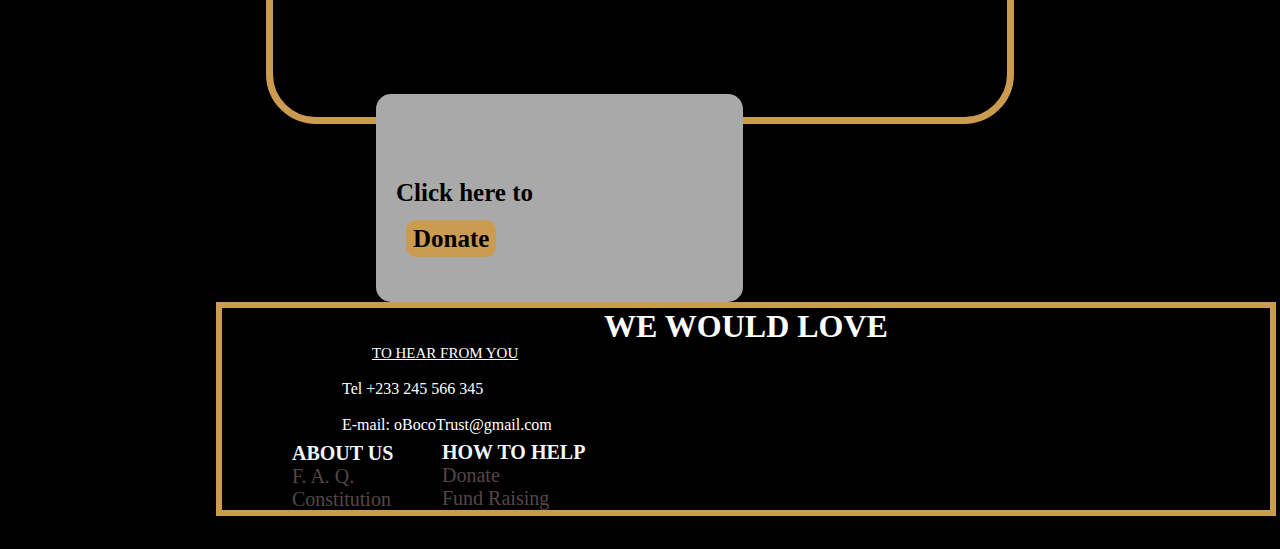
==== commit 789b7884: "Add files via upload" ====
--- a/index.html
+++ b/index.html
@@ -11,11 +11,11 @@
 <body>
     <header>
         <input type="checkbox" id="nav-toggle" class="nav-toggle">
-        <label for="nav-toggle" class="nav-toggle-label"><span></span></label>
+        <label for="nav-toggle" class="nav-toggle-label" style="font-weight: 400px;"><span><bold>MENU</bold></span></label>
     <div class="logo-frame">
     <img class="logo" src="images/logo.jpg" alt="">
 </div>
-<!-------Menu-->
+<!---Menu-->
 <nav>
     <div class="menu">
     <ul>
@@ -27,16 +27,17 @@
                 <li><a href="edu.html">Education</a></li> 
                 <li><a href="comm.html">Community Development and cohesion</a></li> 
                 <li><a href="health.html">Health</a></li> 
-                <li><a href="youth.html">Youth Training and Employment</a></li> 
+         
             </ul>
         </div>
         </li>
-        <li><a>Projects</a>
+        <li><a>Our Community</a>
             <div class="submenu">
                 <ul> 
-                    <li><a href="dev.html">Development</a></li> 
-                    <li><a href="comm.html">community cohesion and Welfare Foundation </a></li> 
-                    <li><a href="old.html">Old Age Care and support Foundation</a></li> 
+                    <li><a href="dev.html">Community Development</a></li> 
+                    <li><a href="comm.html">community cohesion and Welfare </a></li> 
+                    <li><a href="youth.html">Youth Training and Employment</a></li> 
+                    <li><a href="old.html">Old Age Care and support </a></li> 
                 </ul>
             </div>
         </li>
@@ -50,38 +51,49 @@
     <p>Abora Obohen via Abura Dunkwa</p>
     <p>Tel: +447865023862</p>
     <p>Digital Address (GPS): CA-03344-1265 </p>
+    <p>Website: www.obocotrust.com</p>
 
 </div>
 </header>
+<!---website address-->
+<div class="www">
+
+</div>
 <!--Project-->
+<div class="main-content">
 <div class="project">
-    <a href="index.html">
-        <button>HOME</button>
-      </a>
-    <a href="health.html">
-        <button>HEALTH</button>
-      </a>
-      <a href="dev.html">
-        <button>COMMUNITY DEVELOPMENT</button>
-      </a>
-      <a href="events.html">
-        <button>EVENTS</button>
-      </a><br><br>
-      <a href="edu.html">
-       <p> <button>EDUCATION</button>
-      </a>
-      <a href="youth.html">
-        <button>YOUTH </button>
-      </a>
-      <a href="ourteam.html">
-        <button>OUR TEAM </button>
-      </a>
-      <a href="ourher.html">
-        <button>OUR HERITAGE</button>
-      </a></p>
-</div>
+
+    <a href="ourteam.html">
+      <button>OUR TEAM </button> 
+    </a>
+    <a href="ourher.html">
+      <button>OUR HERITAGE</button>
+    </a>
+    <a href="project.html">
+      <button>PROJECTS</button>
+    </a>
+    <a href="events.html">
+      <button>EVENTS</button> 
+    </a></p>
+</div></div>
+
+<!----Side Bar-->
+<div class="sidebar">
+    <img class="logo" src="images/logo.jpg" alt="">
+    <ul> 
+        <li class="active"><a href="index.html"> Home</a></li>
+        <li><a href="aboutpage.html">About Us</a></li>
+        <li><a href="dev.html">Community Development</a></li> 
+        <li><a href="comm.html">Community cohesion and Welfare</a></li> 
+        <li><a href="youth.html">Youth Training and Employment</a></li> 
+        <li><a href="old.html">Old Age Care and support</a></li> 
+        <li><a href="edu.html">Education</a></li> 
+        <li><a href="comm.html">Community Development and cohesion</a></li> 
+        <li><a href="health.html">Health</a></li> 
+      
+    </ul></div>
+    <div class="main-content">
 <!----Our Mission-->
-
 <div class="containers">
     
    <div class="statement">
@@ -156,8 +168,7 @@
         </span>
         <a href="#" class="read-more"><i>...Read more</i></a>
         </p>
-        <pre>  <img class="ceo-image" src="ceo.JPG" alt="image" style="width: 80px; height: 80px;">  EGYA OBO
-    CEO - OBOCOTRUST
+        <pre>  <img class="ceo-image" src="ceo.JPG" alt="image" style="width: 80px; height: 80px;">  <br> EGYA OBO <br>CEO - OBOCOTRUST
             </pre>
         <div class="line"></div>
 </div> 
--- a/new.css
+++ b/new.css
@@ -22,7 +22,7 @@
  
   overflow: hidden; 
     margin-top: 4px;
-    margin-left: 40px;
+    margin-left: 60px;
    
     width: 70%;
 
@@ -122,10 +122,7 @@
     bottom: 7px;
 
 }
-.nav-toggle-label span::after{
-    top: 7px;
-    
-} 
+
 .submenu{
     display: none;
     position: relative;
@@ -156,6 +153,9 @@
 }
 .menu ul li:hover .submenu ul li a:hover{
     color:black;
+}
+.sidebar{
+    display: none;
 }
 .address{
     display: none;
@@ -187,6 +187,7 @@
   button:hover {
     background-color: #f7f5f3;
   }
+  
   .project{
     margin-left: 0%;
     padding: 20px 20px 20px 20px;
@@ -305,6 +306,8 @@
     color: rgb(0, 0, 0);
     font-weight: bolder;
 }
+  
+ 
 .linking{
     margin-left: 210px;
     margin-top: -50px;
@@ -540,6 +543,7 @@
     left:0;
     
 }
+
  /*Second Screen*/ 
 
 @media only screen and (min-width: 768px) {
@@ -553,7 +557,41 @@
         background-color:black;
     
         
-    }/*
+    }
+    .sidebar {
+        display: block;
+        height: 100%;
+        width: 200px;
+        position: fixed;
+        z-index: 1;
+        top: 0;
+        left: 0;
+        background-color: #111;
+        overflow-x: hidden;
+        padding-top: 16px;
+      }
+    .sidebar a {
+    
+        padding: 6px 8px 6px 16px;
+        text-decoration: none;
+        font-size: 20px;
+        color: #cb9b51;
+        display: block;
+        margin-left: -90px;
+      }
+      .main-content{
+        margin-left: 200px;
+        padding: 16px;
+      }
+      
+      
+      .sidebar a:hover {
+        color: #f1f1f1;
+      }
+      
+    .sidebar{
+        text-transform:uppercase;
+    }
 header{
     display: grid;
     grid-template-columns: 1fr auto minmax(600px 1fr);
@@ -562,13 +600,14 @@
     position:relative;
 }
     .logo{
-        grid-column: 0/4; 
+        grid-column: 4/4; 
         margin: 0;
         position: relative;
         padding: 0;
         width: 120px;
         height: 100px;
         margin-top: -35%;
+        text-align: right;
       
     }
    nav{
@@ -654,8 +693,8 @@
     nav a:hover{
         transform:scale(1,1) ;
     }
-*/
-    
+
+} 
 @media only screen and (min-width: 768px) {
     .nav-toggle-label{
         display: block;
@@ -667,18 +706,40 @@
     align-items: center;
     border-radius: 100pt 10pt 0pt 60pt;
     position:relative;
+    
+}
+.project{
+    display: flex;
+    justify-content: space-between;
+    align-items: center;
+    background-color: #cb9b51; 
+    color: #fff;
+    padding: 0 20px;
+    
+}
+.project a{
+    color: #fff;
+    text-decoration: none;
+    margin-right: 20px;
+    font-size: 28px;
+}
+.project a:hover{
+    background-color: #555;
 }
     .logo{
-        grid-column: 0/4; 
+        grid-column: 4/4; 
         margin: 0;
         position: relative;
         padding: 0;
         width: 120px;
         height: 100px;
-        margin-top: -35%;
+        margin-top: 5%;
+        text-align: right;
+
       
     }
    nav{
+
       all:unset; 
       grid-column: 2/4; 
       display: flex;
@@ -730,7 +791,9 @@
       display: none;
 margin:10px;
 }
-
+nav{
+    display: none;
+}
     
     nav ul{
         display: flex;
@@ -745,8 +808,8 @@
         opacity:1;
     }
     nav ul li a::before{
-        content: "";
-        display: block;
+        content: "";block
+        display: ;
         height: 5px;
         background: black;
         position: absolute;
@@ -762,37 +825,21 @@
         transform:scale(1,1) ;
     }
 
-
+    
 @media only screen and (min-width: 768px) {
     .first-images{
         width: 150px;
         margin-left: 70px;
     }
-    .project{
-        display: flex;
-        justify-content: space-between;
-        align-items: center;
-        background-color: #cb9b51; 
-        color: #fff;
-        padding: 0 20px;
-    }
-    .project a{
-        color: #fff;
-        text-decoration: none;
-        margin-right: 20px;
-        font-size: 28px;
-    }
-    .project a:hover{
-        background-color: #555;
-    }
-   /* .foot{
+   
+   .foot{
         border: 6px solid #cb9b51;
         width: 100%;
         color: blanchedalmond;
         background-color:black;
         left:0;
         
-    }*/
+    }
     .Headingone{
         font-size: 60px;
         margin-top: -20px;
@@ -809,23 +856,24 @@
         margin-left: 10px;
         margin-top: 20px;
     }
+    /*
     .container{
         position: relative;
         width: 90%;
         margin-left: 40px;
         margin-top: 80px;
-        height: 120vh;
+        height: 40vh;
     }
     .swiper{
         position: relative;
         width: 100%;
-       height: 120vh;
+       height: 40vh;
     }
     .swiper-slide img{
         position: relative;
         width:100%;
         border-radius: 110px 30px 78px 20px;
-        height: 1200vh;
+        height: 40vh;
     }
     
 
@@ -1021,22 +1069,36 @@
             margin-left: 330px;
     }
 
-}
+}*/
 
 @media only screen and (min-width: 1000px) {
-    header{
-        display: grid;
-        grid-template-columns: 1fr auto minmax(600px 1fr);
+    .header{
+        display: none;
+    }
+  nav{
+    display: none;
+  }
+  .address{
+    display: block;
+  }
+    .project{
+        display: flex;
+        justify-content: space-between;
         align-items: center;
-        border-radius: 100pt 10pt 0pt 60pt;
-        position:relative;
-        height: 5vh;
-        margin-top: 10px;
-    }
-    .logo{
-        margin-top: 1px;
-        height: 60px;
-        width: 210px;
+        background-color: #cb9b51; 
+        color: #fff;
+        padding: 0 20px;
+        margin-top: -20px;
+        
+    }
+    .project a{
+        color: #fff;
+        text-decoration: none;
+        margin-right: 20px;
+        font-size: 28px;
+    }
+    .project a:hover{
+        background-color: #555;
     }
     .first-images{
         width: 250px;
@@ -1063,21 +1125,21 @@
     .container{
         position: relative;
         width: 80%;
-        margin-left: 10px;
+        margin-left: 70px;
         margin-top: 10px;
-        height: 120vh;
+        height: 55vh;
        
     }
     .swiper{
         position: relative;
         width: 100%;
-       height: 120vh;
+        height: 55vh;
     }
     .swiper-slide img{
         position: relative;
         width:100%;
         border-radius: 11px 30px 78px 20px;
-        height: 120vh;
+        height: 55vh;
     }
     .erosion{
         width: 20%;
